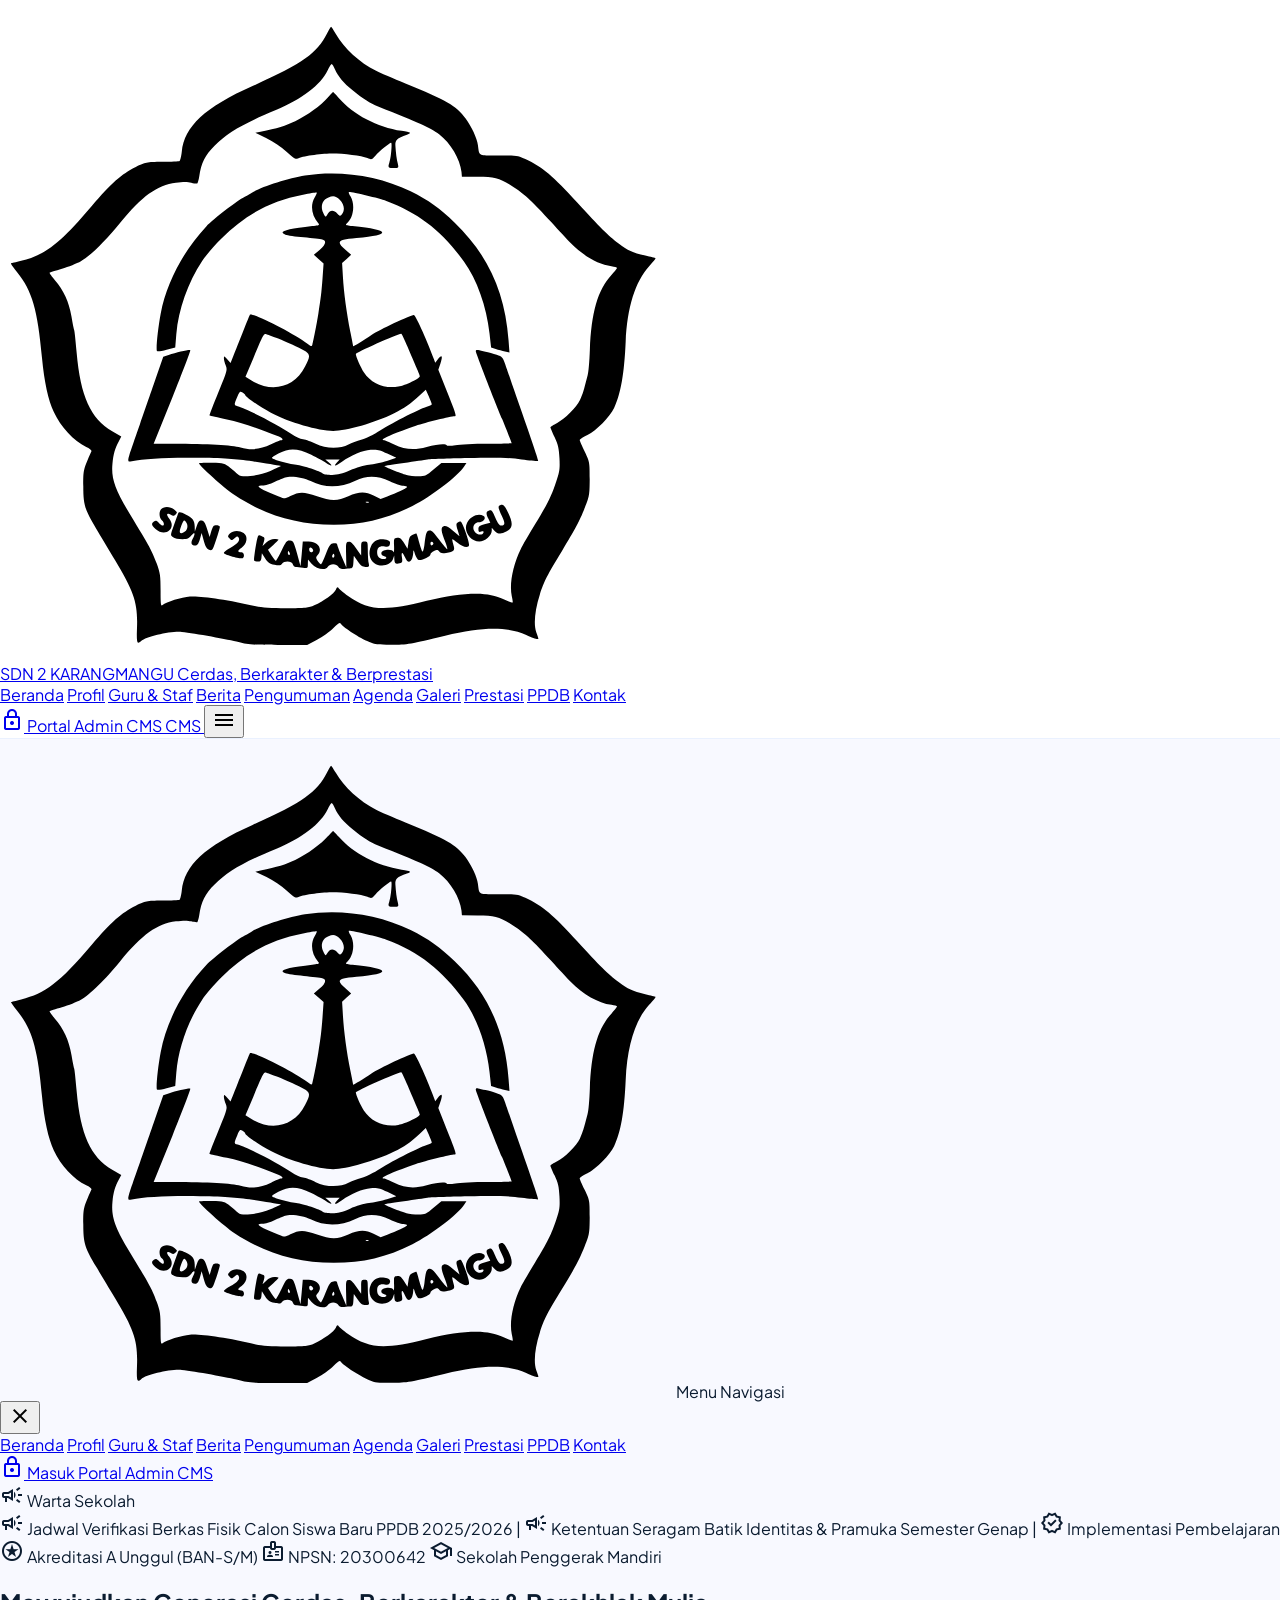
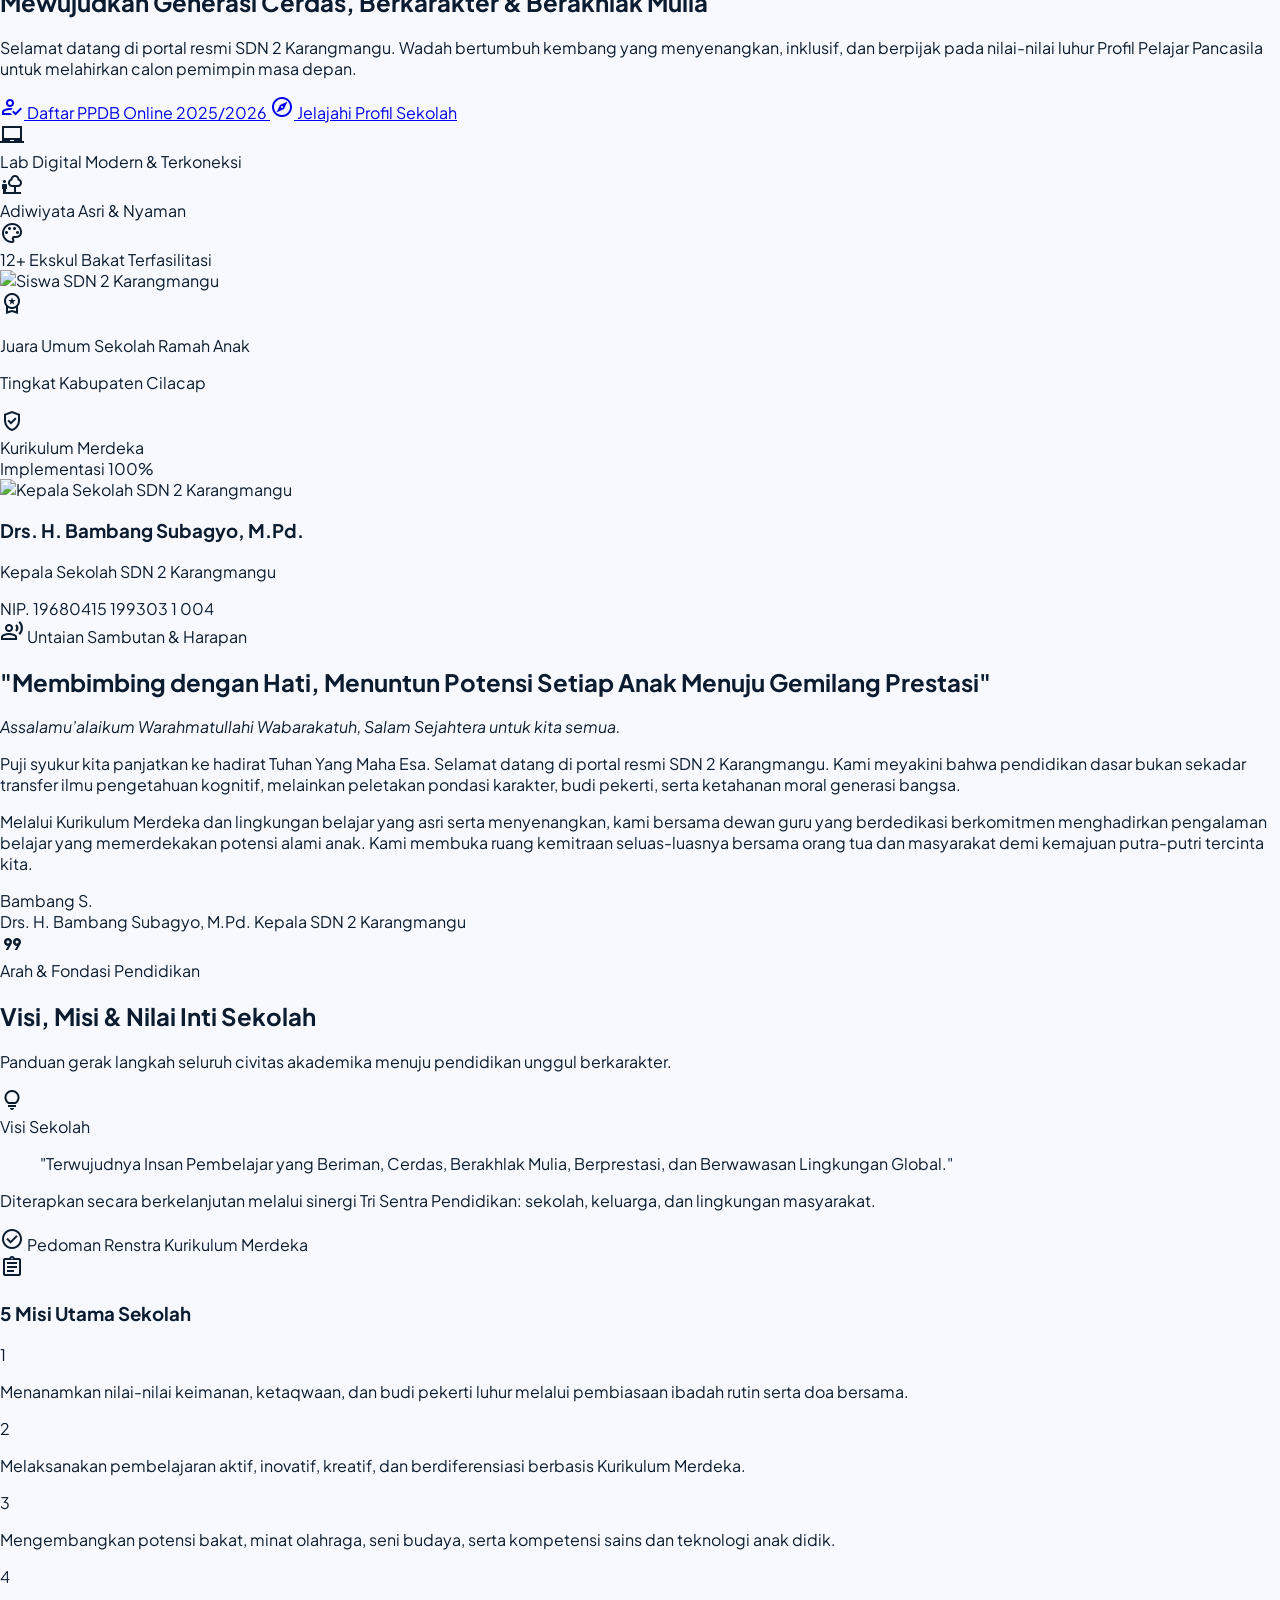
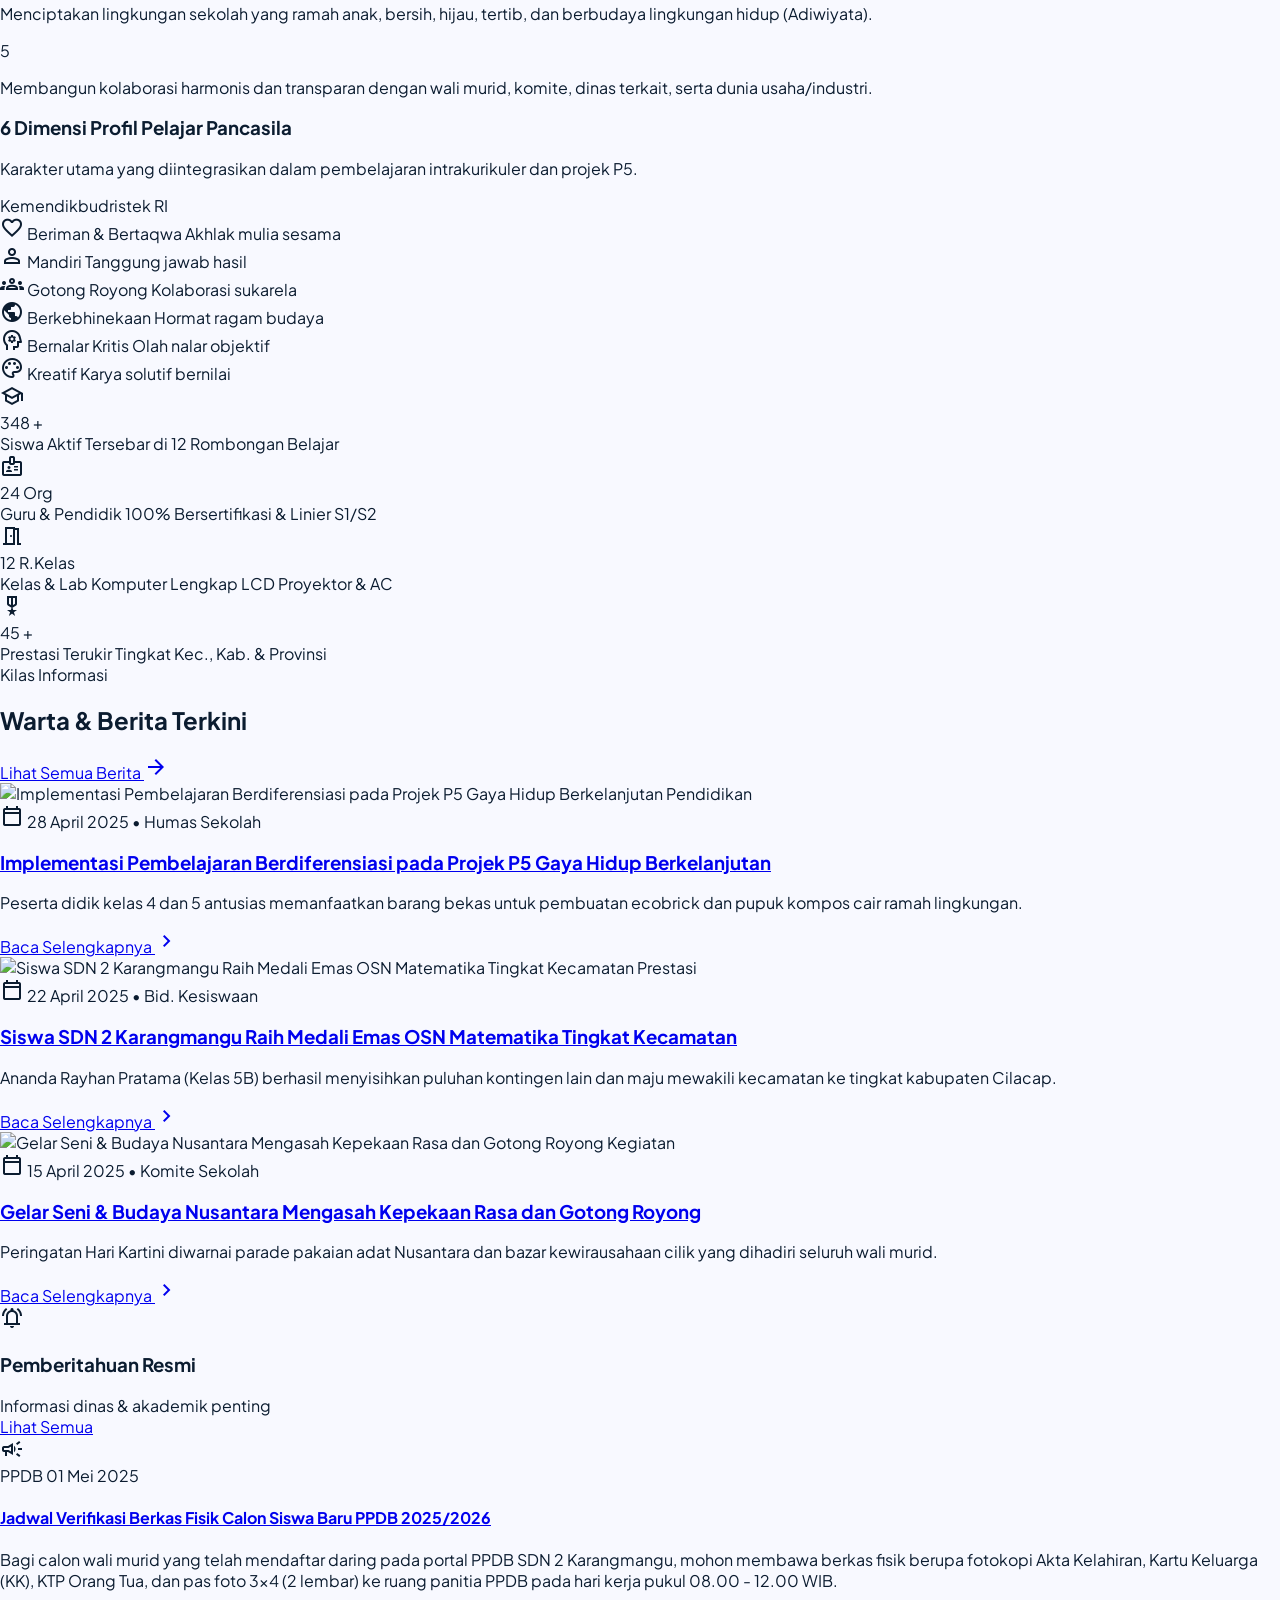
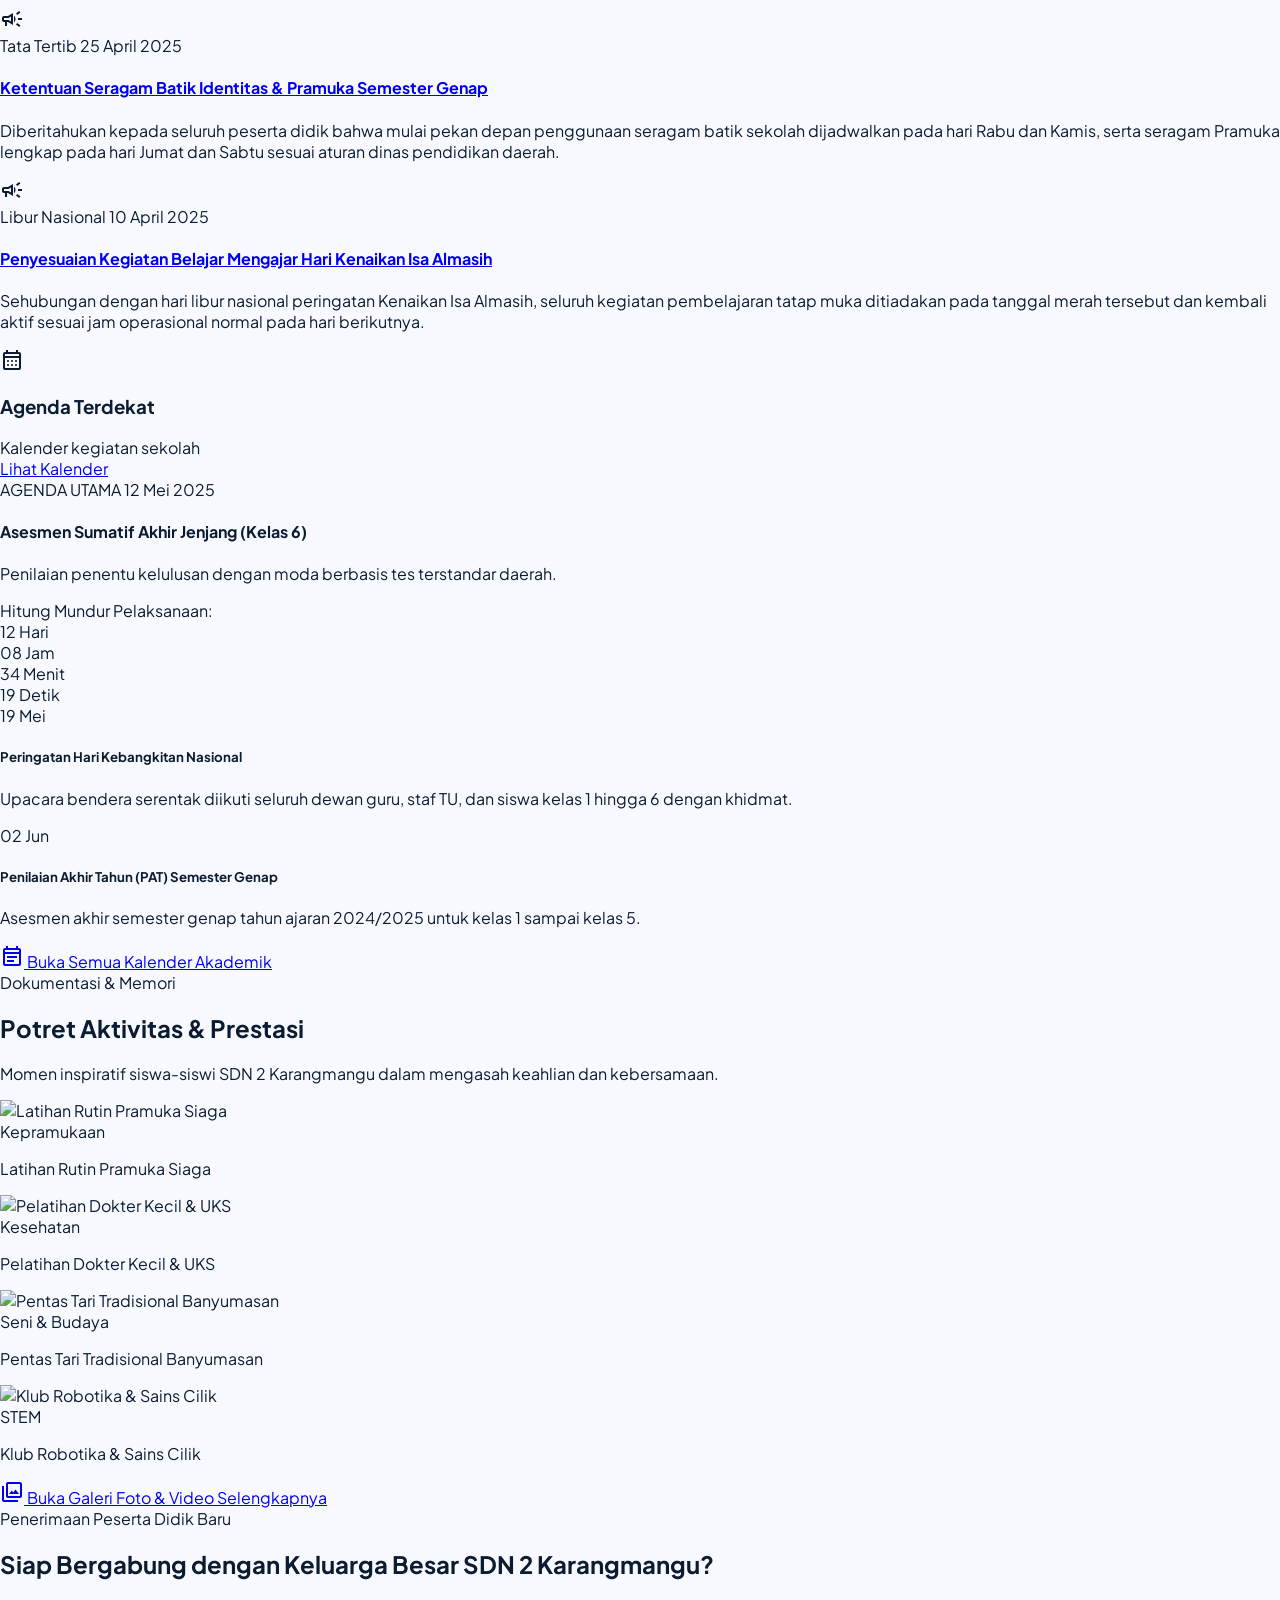
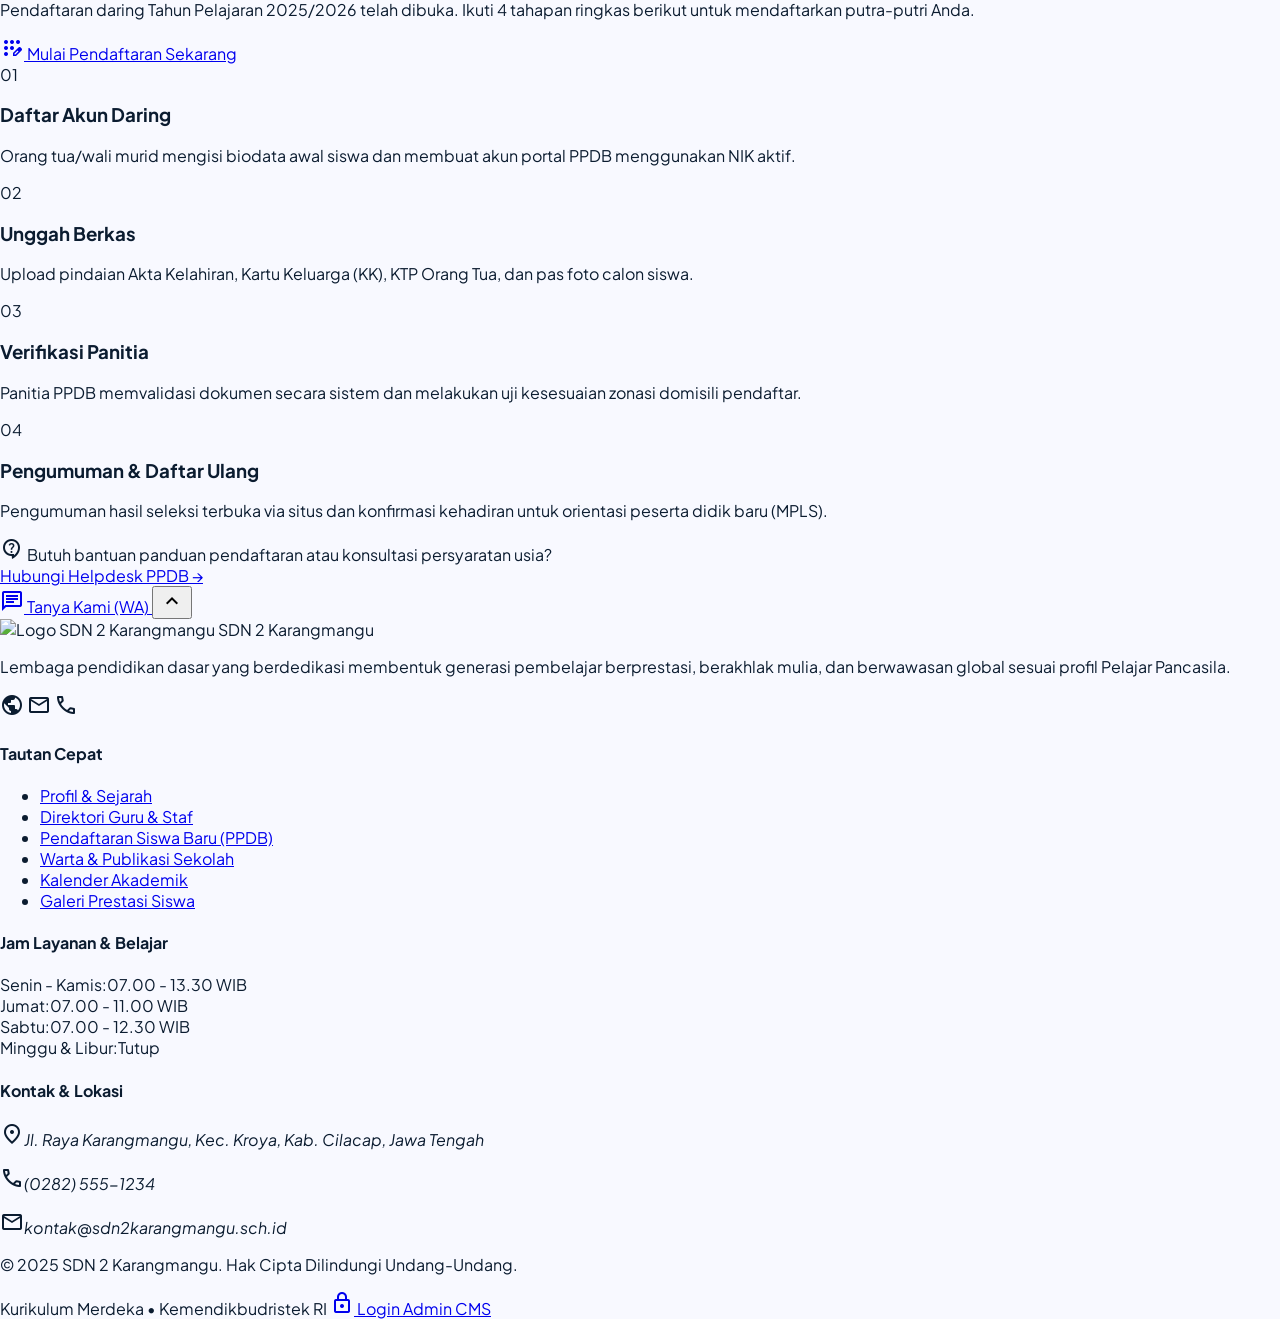
==== index.html @ 528a4216 "Add files via upload" ====
<!DOCTYPE html>
<html lang="id">
<head>
  <meta charset="utf-8"/>
  <meta content="width=device-width, initial-scale=1.0" name="viewport"/>
  <title>SDN 2 Karangmangu - Cerdas, Berkarakter & Berprestasi | Website Resmi</title>
  <meta name="description" content="Website Resmi SD Negeri 2 Karangmangu, Kecamatan Kroya, Kabupaten Cilacap. Mewujudkan generasi pembelajar cerdas, berkarakter, dan berakhlak mulia berbasis Kurikulum Merdeka."/>
  <meta property="og:title" content="SDN 2 Karangmangu - Website Resmi Sekolah"/>
  <meta property="og:description" content="Portal informasi resmi, pendaftaran PPDB, profil guru, berita, pengumuman, dan prestasi SDN 2 Karangmangu."/>
  <meta property="og:type" content="website"/>
  <meta name="twitter:card" content="summary_large_image"/>
  <link rel="canonical" href="/index.html"/>

  <!-- Google Fonts & Material Symbols -->
  <link rel="preconnect" href="https://fonts.googleapis.com"/>
  <link rel="preconnect" href="https://fonts.gstatic.com" crossorigin=""/>
  <link href="https://fonts.googleapis.com/css2?family=Inter:wght@400;500;600;700&family=Plus+Jakarta+Sans:wght@400;500;600;700;800&display=swap" rel="stylesheet"/>
  <link href="https://fonts.googleapis.com/css2?family=Material+Symbols+Outlined:opsz,wght,FILL,GRAD@20..48,100..700,0..1,-50..200" rel="stylesheet"/>

  <!-- Tailwind CSS CDN with Stitch Design System Tokens -->
  <script src="https://cdn.tailwindcss.com"></script>
  <script>
    tailwind.config = {
      darkMode: "class",
      theme: {
        extend: {
          colors: {
            "outline": "#757684",
            "surface-tint": "#3755c3",
            "on-error": "#ffffff",
            "secondary-fixed": "#ffddb8",
            "on-tertiary-fixed": "#002113",
            "on-surface-variant": "#444653",
            "outline-variant": "#c4c5d5",
            "on-surface": "#0b1c30",
            "surface-bright": "#f8f9ff",
            "on-tertiary-container": "#3fd298",
            "on-primary-fixed": "#001453",
            "on-secondary-container": "#684000",
            "on-secondary-fixed": "#2a1700",
            "surface": "#f8f9ff",
            "surface-container-low": "#eff4ff",
            "surface-variant": "#d3e4fe",
            "surface-container-lowest": "#ffffff",
            "on-primary-fixed-variant": "#173bab",
            "surface-container": "#e5eeff",
            "on-background": "#0b1c30",
            "on-tertiary-fixed-variant": "#005236",
            "background": "#f8f9ff",
            "on-secondary": "#ffffff",
            "surface-dim": "#cbdbf5",
            "on-primary": "#ffffff",
            "tertiary-fixed-dim": "#4edea3",
            "surface-container-high": "#dce9ff",
            "error": "#ba1a1a",
            "on-primary-container": "#a8b8ff",
            "surface-container-highest": "#d3e4fe",
            "on-secondary-fixed-variant": "#653e00",
            "tertiary-container": "#00563a",
            "inverse-on-surface": "#eaf1ff",
            "secondary": "#855300",
            "primary-container": "#1e40af",
            "primary": "#00288e",
            "secondary-container": "#fea619",
            "on-tertiary": "#ffffff",
            "tertiary": "#003d27",
            "primary-fixed": "#dde1ff",
            "error-container": "#ffdad6",
            "primary-fixed-dim": "#b8c4ff",
            "tertiary-fixed": "#6ffbbe",
            "inverse-primary": "#b8c4ff",
            "inverse-surface": "#213145",
            "secondary-fixed-dim": "#ffb95f",
            "on-error-container": "#93000a"
          },
          borderRadius: { "DEFAULT": "0.25rem", "lg": "0.5rem", "xl": "0.75rem", "full": "9999px" },
          spacing: { "space-sm": "0.5rem", "space-md": "1rem", "space-xs": "0.25rem", "gutter": "1.5rem", "space-xl": "2.5rem", "space-lg": "1.5rem", "margin": "2rem" },
          fontFamily: {
            "headline-xl": ["Plus Jakarta Sans", "sans-serif"],
            "headline-lg": ["Plus Jakarta Sans", "sans-serif"],
            "body-sm": ["Plus Jakarta Sans", "sans-serif"],
            "label-lg": ["Inter", "sans-serif"],
            "headline-md": ["Plus Jakarta Sans", "sans-serif"],
            "headline-xl-mobile": ["Plus Jakarta Sans", "sans-serif"],
            "display-lg": ["Plus Jakarta Sans", "sans-serif"],
            "label-sm": ["Inter", "sans-serif"],
            "body-lg": ["Plus Jakarta Sans", "sans-serif"],
            "label-md": ["Inter", "sans-serif"],
            "display-lg-mobile": ["Plus Jakarta Sans", "sans-serif"],
            "body-md": ["Plus Jakarta Sans", "sans-serif"],
            "headline-sm": ["Plus Jakarta Sans", "sans-serif"]
          }
        }
      }
    };
  </script>
  <link rel="stylesheet" href="assets/css/style.css"/>
</head>

<body class="bg-surface font-body-md text-body-md text-on-surface antialiased">
  <!-- Static Header Navbar (Always visible, responsive, and robust) -->
  <header class="site-header fixed top-0 left-0 right-0 w-full z-50 bg-white/95 backdrop-blur-xl shadow-[0_1px_8px_rgba(0,0,0,0.06)] border-b border-surface-container">
    <div class="h-20 max-w-[1280px] mx-auto px-4 sm:px-gutter flex items-center justify-between gap-space-sm xl:gap-space-md">
      <!-- Logo & Nama Sekolah -->
      <a href="index.html" class="flex items-center gap-space-sm min-w-0">
        <img alt="Logo SDN 2 Karangmangu" class="h-10 w-auto object-contain shrink-0" src="assets/images/logo/logo.svg" onerror="this.onerror=null; this.src='assets/images/logo/logo.svg';"/>
        <div class="flex flex-col min-w-0">
          <span class="font-headline-sm text-[15px] sm:text-[16px] xl:text-headline-sm text-primary tracking-tight font-bold leading-tight truncate">SDN 2 KARANGMANGU</span>
          <span class="font-label-sm text-[10px] sm:text-[11px] xl:text-label-sm text-on-surface-variant truncate">Cerdas, Berkarakter &amp; Berprestasi</span>
        </div>
      </a>

      <!-- Desktop Nav (Visible from 1024px+) -->
      <nav class="hidden xl:flex items-center gap-2 xl:gap-space-md overflow-x-auto py-space-xs text-[13px] xl:text-label-lg">
        <a aria-current="page" class="transition-colors py-1 text-primary font-bold border-b-2 border-primary whitespace-nowrap" href="index.html">Beranda</a>
        <a class="font-label-md text-on-surface-variant hover:text-primary transition-colors py-1 whitespace-nowrap" href="profil.html">Profil</a>
        <a class="font-label-md text-on-surface-variant hover:text-primary transition-colors py-1 whitespace-nowrap" href="guru.html">Guru &amp; Staf</a>
        <a class="font-label-md text-on-surface-variant hover:text-primary transition-colors py-1 whitespace-nowrap" href="berita.html">Berita</a>
        <a class="font-label-md text-on-surface-variant hover:text-primary transition-colors py-1 whitespace-nowrap" href="pengumuman.html">Pengumuman</a>
        <a class="font-label-md text-on-surface-variant hover:text-primary transition-colors py-1 whitespace-nowrap" href="agenda.html">Agenda</a>
        <a class="font-label-md text-on-surface-variant hover:text-primary transition-colors py-1 whitespace-nowrap" href="galeri.html">Galeri</a>
        <a class="font-label-md text-on-surface-variant hover:text-primary transition-colors py-1 whitespace-nowrap" href="prestasi.html">Prestasi</a>
        <a class="font-label-md text-on-surface-variant hover:text-primary transition-colors py-1 whitespace-nowrap" href="ppdb.html">PPDB</a>
        <a class="font-label-md text-on-surface-variant hover:text-primary transition-colors py-1 whitespace-nowrap" href="kontak.html">Kontak</a>
      </nav>

      <!-- Right Action & Mobile Toggle -->
      <div class="flex items-center gap-space-xs sm:gap-space-sm shrink-0">
        <a class="hidden sm:inline-flex items-center gap-space-xs bg-primary hover:bg-primary-container text-on-primary font-label-md text-label-md px-3 xl:px-space-md py-2 xl:py-space-sm rounded-lg transition-colors shadow-sm" href="admin-login.html">
          <span class="material-symbols-outlined text-[18px]">lock</span>
          <span class="hidden md:inline">Portal Admin CMS</span>
          <span class="md:hidden">CMS</span>
        </a>
        <button id="mobile-menu-toggle-btn" aria-label="Buka Menu Navigasi" aria-controls="mobile-nav-drawer" aria-expanded="false" class="xl:hidden w-10 h-10 rounded-xl bg-surface-container hover:bg-surface-container-high flex items-center justify-center text-primary transition-colors">
          <span class="material-symbols-outlined text-[24px]">menu</span>
        </button>
      </div>
    </div>

  </header>

  <!-- Mobile Drawer (di luar <header>: backdrop-blur pada header membuat elemen fixed terpotong setinggi header) -->
  <div id="mobile-nav-drawer" role="dialog" aria-modal="true" aria-label="Menu navigasi" class="fixed inset-0 z-[60] bg-black/50 backdrop-blur-sm hidden xl:hidden">
      <div class="fixed top-0 right-0 bottom-0 w-80 max-w-[88%] overscroll-contain bg-surface-container-lowest shadow-2xl p-space-md flex flex-col justify-between overflow-y-auto">
        <div>
          <div class="flex items-center justify-between pb-space-sm border-b border-surface-container">
            <div class="flex items-center gap-2">
              <img src="assets/images/logo/logo.svg" alt="Logo" class="h-8 w-auto">
              <span class="font-headline-sm text-headline-sm text-primary font-bold">Menu Navigasi</span>
            </div>
            <button id="mobile-menu-close-btn" class="w-9 h-9 rounded-lg hover:bg-surface-container text-on-surface-variant flex items-center justify-center">
              <span class="material-symbols-outlined text-[20px]">close</span>
            </button>
          </div>

          <nav class="flex flex-col gap-1 py-space-md">
            <a href="index.html" class="flex items-center gap-3 px-4 py-3 rounded-xl font-label-lg bg-primary text-on-primary font-bold">Beranda</a>
            <a href="profil.html" class="flex items-center gap-3 px-4 py-3 rounded-xl font-label-lg text-on-surface-variant hover:bg-surface-container">Profil</a>
            <a href="guru.html" class="flex items-center gap-3 px-4 py-3 rounded-xl font-label-lg text-on-surface-variant hover:bg-surface-container">Guru &amp; Staf</a>
            <a href="berita.html" class="flex items-center gap-3 px-4 py-3 rounded-xl font-label-lg text-on-surface-variant hover:bg-surface-container">Berita</a>
            <a href="pengumuman.html" class="flex items-center gap-3 px-4 py-3 rounded-xl font-label-lg text-on-surface-variant hover:bg-surface-container">Pengumuman</a>
            <a href="agenda.html" class="flex items-center gap-3 px-4 py-3 rounded-xl font-label-lg text-on-surface-variant hover:bg-surface-container">Agenda</a>
            <a href="galeri.html" class="flex items-center gap-3 px-4 py-3 rounded-xl font-label-lg text-on-surface-variant hover:bg-surface-container">Galeri</a>
            <a href="prestasi.html" class="flex items-center gap-3 px-4 py-3 rounded-xl font-label-lg text-on-surface-variant hover:bg-surface-container">Prestasi</a>
            <a href="ppdb.html" class="flex items-center gap-3 px-4 py-3 rounded-xl font-label-lg text-on-surface-variant hover:bg-surface-container">PPDB</a>
            <a href="kontak.html" class="flex items-center gap-3 px-4 py-3 rounded-xl font-label-lg text-on-surface-variant hover:bg-surface-container">Kontak</a>
          </nav>
        </div>

        <div class="pt-space-md border-t border-surface-container">
          <a href="admin-login.html" class="w-full flex items-center justify-center gap-2 bg-primary hover:bg-primary-container text-on-primary font-label-lg py-3 rounded-xl shadow-sm">
            <span class="material-symbols-outlined text-[18px]">lock</span>
            <span>Masuk Portal Admin CMS</span>
          </a>
        </div>
      </div>
    </div>

  <main class="w-full pt-20 bg-surface min-h-[calc(100vh-280px)]">
    <div class="flex flex-col w-full">
      
      <!-- 1. Running Announcement Ticker -->
      <section class="w-full bg-primary text-on-primary py-space-xs overflow-hidden shadow-sm relative z-20">
        <div class="max-w-[1280px] mx-auto px-gutter flex items-center gap-space-md">
          <div class="flex items-center gap-space-xs bg-secondary-container text-on-secondary-fixed font-label-md text-label-md px-space-sm py-1 rounded-full shrink-0 shadow-sm">
            <span class="material-symbols-outlined text-[16px] animate-pulse">campaign</span>
            <span>Warta Sekolah</span>
          </div>
          <div class="overflow-hidden relative w-full whitespace-nowrap">
            <div class="animate-marquee font-body-sm text-body-sm text-on-primary-container" id="ticker-content">
              <span class="inline-flex items-center gap-space-xs mx-4 text-on-primary font-medium">
                <span class="material-symbols-outlined text-[14px] text-tertiary-fixed">verified</span>
                Pendaftaran Peserta Didik Baru (PPDB) Tahun Ajaran 2025/2026 telah dibuka secara resmi!
              </span>
              <span class="opacity-40">|</span>
              <span class="inline-flex items-center gap-space-xs mx-4 text-on-primary font-medium">
                <span class="material-symbols-outlined text-[14px] text-secondary-container">emoji_events</span>
                Selamat &amp; Sukses atas Raihan Juara 1 OSN Matematika Tingkat Kecamatan Kroya
              </span>
              <span class="opacity-40">|</span>
              <span class="inline-flex items-center gap-space-xs mx-4 text-on-primary font-medium">
                <span class="material-symbols-outlined text-[14px] text-tertiary-fixed">calendar_month</span>
                Jadwal Asesmen Sumatif Akhir Jenjang (ASAJ) Kelas VI dimulai tanggal 12 Mei 2025
              </span>
            </div>
          </div>
        </div>
      </section>

      <!-- 2. Hero Section (Megah & Ramah Anak) -->
      <section class="relative w-full overflow-hidden bg-gradient-to-b from-surface-container-low to-surface py-space-xl">
        <div class="max-w-[1280px] mx-auto px-gutter grid grid-cols-1 lg:grid-cols-12 gap-space-lg items-center relative z-10">
          <!-- Left Column: Copy & CTAs -->
          <div class="lg:col-span-7 flex flex-col items-start space-y-space-md">
            <!-- Badges Cluster -->
            <div class="flex flex-wrap items-center gap-space-xs">
              <span class="inline-flex items-center gap-1.5 px-3 py-1 rounded-full bg-tertiary-container text-on-tertiary-container font-label-md text-label-md shadow-sm">
                <span class="material-symbols-outlined text-[16px]">stars</span>
                Akreditasi A Unggul (BAN-S/M)
              </span>
              <span class="inline-flex items-center gap-1.5 px-3 py-1 rounded-full bg-surface-container-highest text-primary font-label-md text-label-md">
                <span class="material-symbols-outlined text-[16px]">badge</span>
                NPSN: 20300642
              </span>
              <span class="inline-flex items-center gap-1.5 px-3 py-1 rounded-full bg-secondary-fixed text-on-secondary-fixed-variant font-label-md text-label-md">
                <span class="material-symbols-outlined text-[16px]">school</span>
                Sekolah Penggerak Mandiri
              </span>
            </div>
            <!-- Headline -->
            <h1 class="font-display-lg text-display-lg text-primary tracking-tight leading-tight">
              Mewujudkan Generasi <span class="text-secondary-container">Cerdas</span>, Berkarakter &amp; Berakhlak Mulia
            </h1>
            <!-- Subtitle -->
            <p class="font-body-lg text-body-lg text-on-surface-variant max-w-2xl leading-relaxed">
              Selamat datang di portal resmi SDN 2 Karangmangu. Wadah bertumbuh kembang yang menyenangkan, inklusif, dan berpijak pada nilai-nilai luhur Profil Pelajar Pancasila untuk melahirkan calon pemimpin masa depan.
            </p>
            <!-- CTA Buttons & Quick Trust Metric -->
            <div class="flex flex-wrap items-center gap-space-md pt-space-xs w-full sm:w-auto">
              <a class="w-full sm:w-auto inline-flex items-center justify-center gap-space-xs bg-primary hover:bg-primary-container text-on-primary font-label-lg text-label-lg px-space-lg py-3 rounded-lg shadow-md transition-all duration-200 hover:-translate-y-0.5" href="ppdb.html">
                <span class="material-symbols-outlined text-[20px]">how_to_reg</span>
                <span>Daftar PPDB Online 2025/2026</span>
              </a>
              <a class="w-full sm:w-auto inline-flex items-center justify-center gap-space-xs bg-surface-container-lowest hover:bg-surface-container text-on-surface font-label-lg text-label-lg px-space-lg py-3 rounded-lg shadow-sm transition-all duration-200" href="profil.html">
                <span class="material-symbols-outlined text-[20px]">explore</span>
                <span>Jelajahi Profil Sekolah</span>
              </a>
            </div>
            <!-- Micro Highlights under hero -->
            <div class="grid grid-cols-3 gap-space-sm pt-space-md w-full max-w-lg">
              <div class="p-space-sm rounded-lg bg-surface-container-lowest shadow-sm flex items-center gap-2">
                <span class="material-symbols-outlined text-primary text-[22px]">laptop_chromebook</span>
                <div class="flex flex-col">
                  <span class="font-label-md text-label-md text-on-surface">Lab Digital</span>
                  <span class="font-body-sm text-body-sm text-on-surface-variant">Modern &amp; Terkoneksi</span>
                </div>
              </div>
              <div class="p-space-sm rounded-lg bg-surface-container-lowest shadow-sm flex items-center gap-2">
                <span class="material-symbols-outlined text-tertiary text-[22px]">nature_people</span>
                <div class="flex flex-col">
                  <span class="font-label-md text-label-md text-on-surface">Adiwiyata</span>
                  <span class="font-body-sm text-body-sm text-on-surface-variant">Asri &amp; Nyaman</span>
                </div>
              </div>
              <div class="p-space-sm rounded-lg bg-surface-container-lowest shadow-sm flex items-center gap-2">
                <span class="material-symbols-outlined text-secondary text-[22px]">palette</span>
                <div class="flex flex-col">
                  <span class="font-label-md text-label-md text-on-surface">12+ Ekskul</span>
                  <span class="font-body-sm text-body-sm text-on-surface-variant">Bakat Terfasilitasi</span>
                </div>
              </div>
            </div>
          </div>
          <!-- Right Column: Visual Imagery Composite -->
          <div class="lg:col-span-5 relative mt-6 lg:mt-0">
            <div class="relative w-full aspect-[4/3] rounded-2xl overflow-hidden shadow-xl">
              <img class="w-full h-full object-cover" alt="Siswa SDN 2 Karangmangu" src="https://lh3.googleusercontent.com/aida-public/[base64]"/>
              <div class="absolute inset-0 bg-gradient-to-t from-primary/60 via-transparent to-transparent"></div>
              <div class="absolute bottom-4 left-4 right-4 p-space-sm rounded-xl bg-surface-container-lowest/90 backdrop-blur-md shadow-sm">
                <div class="flex items-center gap-space-sm">
                  <span class="w-10 h-10 rounded-full bg-secondary-container text-on-secondary-fixed flex items-center justify-center shrink-0">
                    <span class="material-symbols-outlined text-[20px]">workspace_premium</span>
                  </span>
                  <div>
                    <p class="font-label-md text-label-md text-on-surface">Juara Umum Sekolah Ramah Anak</p>
                    <p class="font-body-sm text-body-sm text-on-surface-variant">Tingkat Kabupaten Cilacap</p>
                  </div>
                </div>
              </div>
            </div>
            <!-- Floating decorative card -->
            <div class="hidden sm:flex absolute -top-4 -right-4 p-space-sm rounded-xl bg-surface-container-lowest shadow-lg items-center gap-3 animate-bounce [animation-duration:4s]">
              <span class="w-8 h-8 rounded-full bg-tertiary-fixed text-on-tertiary-fixed flex items-center justify-center">
                <span class="material-symbols-outlined text-[18px]">verified_user</span>
              </span>
              <div>
                <div class="font-label-md text-label-md text-on-surface">Kurikulum Merdeka</div>
                <div class="font-body-sm text-body-sm text-tertiary">Implementasi 100%</div>
              </div>
            </div>
          </div>
        </div>
      </section>

      <!-- 3. Sambutan Kepala Sekolah -->
      <section class="w-full py-space-xl bg-surface-container-lowest">
        <div class="max-w-[1280px] mx-auto px-gutter">
          <div class="grid grid-cols-1 lg:grid-cols-12 gap-space-xl items-center">
            <!-- Foto Kepala Sekolah -->
            <div class="lg:col-span-4 flex flex-col items-center">
              <div class="relative w-full max-w-xs aspect-[4/5] rounded-2xl overflow-hidden shadow-xl bg-surface-container">
                <img class="w-full h-full object-cover" id="home-kepsek-img" alt="Kepala Sekolah SDN 2 Karangmangu" src="https://lh3.googleusercontent.com/aida-public/[base64]"/>
                <div class="absolute bottom-0 inset-x-0 bg-gradient-to-t from-primary/80 to-transparent p-4 text-center">
                  <h3 class="font-headline-sm text-headline-sm text-on-primary" id="home-kepsek-name">Drs. H. Bambang Subagyo, M.Pd.</h3>
                  <p class="font-body-sm text-body-sm text-primary-fixed">Kepala Sekolah SDN 2 Karangmangu</p>
                </div>
              </div>
              <span class="mt-space-sm font-label-sm text-label-sm text-on-surface-variant" id="home-kepsek-nip">NIP. 19680415 199303 1 004</span>
            </div>
            <!-- Text Sambutan -->
            <div class="lg:col-span-8 space-y-space-md">
              <div class="inline-flex items-center gap-space-xs text-primary font-label-md text-label-md bg-surface-container px-3 py-1 rounded-full">
                <span class="material-symbols-outlined text-[16px]">record_voice_over</span>
                <span>Untaian Sambutan &amp; Harapan</span>
              </div>
              <h2 class="font-headline-xl text-headline-xl text-on-surface tracking-tight" id="home-sambutan-title">
                "Membimbing dengan Hati, Menuntun Potensi Setiap Anak Menuju Gemilang Prestasi"
              </h2>
              <div class="space-y-space-sm font-body-md text-body-md text-on-surface-variant leading-relaxed" id="home-sambutan-body">
                <p><em>Assalamu’alaikum Warahmatullahi Wabarakatuh, Salam Sejahtera untuk kita semua.</em></p>
                <p>
                  Puji syukur kita panjatkan ke hadirat Tuhan Yang Maha Esa. Selamat datang di portal resmi SDN 2 Karangmangu. Kami meyakini bahwa pendidikan dasar bukan sekadar transfer ilmu pengetahuan kognitif, melainkan peletakan pondasi karakter, budi pekerti, serta ketahanan moral generasi bangsa.
                </p>
                <p>
                  Melalui Kurikulum Merdeka dan lingkungan belajar yang asri serta menyenangkan, kami bersama dewan guru yang berdedikasi berkomitmen menghadirkan pengalaman belajar yang memerdekakan potensi alami anak. Kami membuka ruang kemitraan seluas-luasnya bersama orang tua dan masyarakat demi kemajuan putra-putri tercinta kita.
                </p>
              </div>
              <!-- Digital Signature -->
              <div class="pt-space-sm flex items-center justify-between">
                <div class="flex items-center gap-space-md">
                  <div class="w-36 h-14 bg-surface-container rounded-lg p-2 flex items-center justify-center">
                    <span class="font-serif italic text-primary text-xl font-bold tracking-widest select-none">Bambang S.</span>
                  </div>
                  <div class="flex flex-col">
                    <span class="font-label-lg text-label-lg text-on-surface" id="home-signature-name">Drs. H. Bambang Subagyo, M.Pd.</span>
                    <span class="font-body-sm text-body-sm text-on-surface-variant">Kepala SDN 2 Karangmangu</span>
                  </div>
                </div>
                <span class="material-symbols-outlined text-[48px] text-surface-container-high hidden sm:block">format_quote</span>
              </div>
            </div>
          </div>
        </div>
      </section>

      <!-- 4. Visi, Misi & Profil Pelajar Pancasila -->
      <section class="w-full py-space-xl bg-surface-container-low">
        <div class="max-w-[1280px] mx-auto px-gutter space-y-space-xl">
          <!-- Section Header -->
          <div class="text-center max-w-2xl mx-auto space-y-space-xs">
            <span class="text-primary font-label-md text-label-md bg-surface-container-high px-3 py-1 rounded-full uppercase tracking-wider">Arah &amp; Fondasi Pendidikan</span>
            <h2 class="font-headline-xl text-headline-xl text-on-surface">Visi, Misi &amp; Nilai Inti Sekolah</h2>
            <p class="font-body-md text-body-md text-on-surface-variant">Panduan gerak langkah seluruh civitas akademika menuju pendidikan unggul berkarakter.</p>
          </div>
          <!-- Visi & Misi Grid -->
          <div class="grid grid-cols-1 lg:grid-cols-12 gap-space-lg">
            <!-- Visi Card -->
            <div class="lg:col-span-5 bg-primary text-on-primary rounded-2xl p-space-lg shadow-md flex flex-col justify-between relative overflow-hidden">
              <div class="relative z-10 space-y-space-md">
                <div class="w-12 h-12 rounded-xl bg-primary-container flex items-center justify-center text-on-primary">
                  <span class="material-symbols-outlined text-[28px]">lightbulb</span>
                </div>
                <span class="font-label-md text-label-md text-primary-fixed uppercase tracking-wider">Visi Sekolah</span>
                <blockquote class="font-headline-lg text-headline-lg text-on-primary leading-snug" id="home-visi-text">
                  "Terwujudnya Insan Pembelajar yang Beriman, Cerdas, Berakhlak Mulia, Berprestasi, dan Berwawasan Lingkungan Global."
                </blockquote>
                <p class="font-body-sm text-body-sm text-primary-fixed-dim leading-relaxed">
                  Diterapkan secara berkelanjutan melalui sinergi Tri Sentra Pendidikan: sekolah, keluarga, dan lingkungan masyarakat.
                </p>
              </div>
              <div class="pt-space-md relative z-10">
                <div class="inline-flex items-center gap-2 text-label-sm font-label-sm text-on-primary bg-primary-container px-3 py-1 rounded-full">
                  <span class="material-symbols-outlined text-[16px]">check_circle</span>
                  Pedoman Renstra Kurikulum Merdeka
                </div>
              </div>
              <div class="absolute -bottom-10 -right-10 w-48 h-48 bg-primary-container rounded-full blur-2xl opacity-40 pointer-events-none"></div>
            </div>
            <!-- Misi List -->
            <div class="lg:col-span-7 bg-surface-container-lowest rounded-2xl p-space-lg shadow-sm space-y-space-md">
              <div class="flex items-center gap-space-xs">
                <span class="w-8 h-8 rounded-lg bg-surface-container flex items-center justify-center text-primary">
                  <span class="material-symbols-outlined text-[20px]">assignment</span>
                </span>
                <h3 class="font-headline-md text-headline-md text-on-surface">5 Misi Utama Sekolah</h3>
              </div>
              <div class="space-y-space-sm" id="home-misi-list">
                <!-- Dynamically populated or default fallback -->
                <div class="flex items-start gap-space-sm p-space-sm rounded-xl bg-surface hover:bg-surface-container transition-colors">
                  <span class="w-7 h-7 rounded-full bg-primary text-on-primary flex items-center justify-center shrink-0 font-label-md text-label-md">1</span>
                  <p class="font-body-md text-body-md text-on-surface">Menanamkan nilai-nilai keimanan, ketaqwaan, dan budi pekerti luhur melalui pembiasaan ibadah rutin serta doa bersama.</p>
                </div>
                <div class="flex items-start gap-space-sm p-space-sm rounded-xl bg-surface hover:bg-surface-container transition-colors">
                  <span class="w-7 h-7 rounded-full bg-primary text-on-primary flex items-center justify-center shrink-0 font-label-md text-label-md">2</span>
                  <p class="font-body-md text-body-md text-on-surface">Melaksanakan pembelajaran aktif, inovatif, kreatif, dan berdiferensiasi berbasis Kurikulum Merdeka.</p>
                </div>
                <div class="flex items-start gap-space-sm p-space-sm rounded-xl bg-surface hover:bg-surface-container transition-colors">
                  <span class="w-7 h-7 rounded-full bg-primary text-on-primary flex items-center justify-center shrink-0 font-label-md text-label-md">3</span>
                  <p class="font-body-md text-body-md text-on-surface">Mengembangkan potensi bakat, minat olahraga, seni budaya, serta kompetensi sains dan teknologi anak didik.</p>
                </div>
                <div class="flex items-start gap-space-sm p-space-sm rounded-xl bg-surface hover:bg-surface-container transition-colors">
                  <span class="w-7 h-7 rounded-full bg-primary text-on-primary flex items-center justify-center shrink-0 font-label-md text-label-md">4</span>
                  <p class="font-body-md text-body-md text-on-surface">Menciptakan lingkungan sekolah yang ramah anak, bersih, hijau, tertib, dan berbudaya lingkungan hidup (Adiwiyata).</p>
                </div>
                <div class="flex items-start gap-space-sm p-space-sm rounded-xl bg-surface hover:bg-surface-container transition-colors">
                  <span class="w-7 h-7 rounded-full bg-primary text-on-primary flex items-center justify-center shrink-0 font-label-md text-label-md">5</span>
                  <p class="font-body-md text-body-md text-on-surface">Membangun kolaborasi harmonis dan transparan dengan wali murid, komite, dinas terkait, serta dunia usaha/industri.</p>
                </div>
              </div>
            </div>
          </div>
          
          <!-- 6 Nilai Inti Profil Pelajar Pancasila -->
          <div class="space-y-space-md">
            <div class="flex items-center justify-between">
              <div>
                <h3 class="font-headline-md text-headline-md text-on-surface">6 Dimensi Profil Pelajar Pancasila</h3>
                <p class="font-body-sm text-body-sm text-on-surface-variant">Karakter utama yang diintegrasikan dalam pembelajaran intrakurikuler dan projek P5.</p>
              </div>
              <span class="hidden md:inline-flex items-center gap-1 text-label-sm font-label-sm text-primary bg-primary-fixed px-3 py-1 rounded-full">
                Kemendikbudristek RI
              </span>
            </div>
            <div class="grid grid-cols-2 md:grid-cols-3 lg:grid-cols-6 gap-space-sm">
              <div class="p-space-md rounded-xl bg-surface-container-lowest shadow-sm hover:shadow-md transition-shadow text-center flex flex-col items-center space-y-space-xs">
                <span class="w-12 h-12 rounded-xl bg-surface-container-high text-primary flex items-center justify-center">
                  <span class="material-symbols-outlined text-[24px]">favorite</span>
                </span>
                <span class="font-label-md text-label-md text-on-surface">Beriman &amp; Bertaqwa</span>
                <span class="font-body-sm text-body-sm text-on-surface-variant text-center">Akhlak mulia sesama</span>
              </div>
              <div class="p-space-md rounded-xl bg-surface-container-lowest shadow-sm hover:shadow-md transition-shadow text-center flex flex-col items-center space-y-space-xs">
                <span class="w-12 h-12 rounded-xl bg-surface-container-high text-primary flex items-center justify-center">
                  <span class="material-symbols-outlined text-[24px]">person</span>
                </span>
                <span class="font-label-md text-label-md text-on-surface">Mandiri</span>
                <span class="font-body-sm text-body-sm text-on-surface-variant text-center">Tanggung jawab hasil</span>
              </div>
              <div class="p-space-md rounded-xl bg-surface-container-lowest shadow-sm hover:shadow-md transition-shadow text-center flex flex-col items-center space-y-space-xs">
                <span class="w-12 h-12 rounded-xl bg-surface-container-high text-primary flex items-center justify-center">
                  <span class="material-symbols-outlined text-[24px]">groups</span>
                </span>
                <span class="font-label-md text-label-md text-on-surface">Gotong Royong</span>
                <span class="font-body-sm text-body-sm text-on-surface-variant text-center">Kolaborasi sukarela</span>
              </div>
              <div class="p-space-md rounded-xl bg-surface-container-lowest shadow-sm hover:shadow-md transition-shadow text-center flex flex-col items-center space-y-space-xs">
                <span class="w-12 h-12 rounded-xl bg-surface-container-high text-primary flex items-center justify-center">
                  <span class="material-symbols-outlined text-[24px]">public</span>
                </span>
                <span class="font-label-md text-label-md text-on-surface">Berkebhinekaan</span>
                <span class="font-body-sm text-body-sm text-on-surface-variant text-center">Hormat ragam budaya</span>
              </div>
              <div class="p-space-md rounded-xl bg-surface-container-lowest shadow-sm hover:shadow-md transition-shadow text-center flex flex-col items-center space-y-space-xs">
                <span class="w-12 h-12 rounded-xl bg-surface-container-high text-primary flex items-center justify-center">
                  <span class="material-symbols-outlined text-[24px]">psychology</span>
                </span>
                <span class="font-label-md text-label-md text-on-surface">Bernalar Kritis</span>
                <span class="font-body-sm text-body-sm text-on-surface-variant text-center">Olah nalar objektif</span>
              </div>
              <div class="p-space-md rounded-xl bg-surface-container-lowest shadow-sm hover:shadow-md transition-shadow text-center flex flex-col items-center space-y-space-xs">
                <span class="w-12 h-12 rounded-xl bg-surface-container-high text-primary flex items-center justify-center">
                  <span class="material-symbols-outlined text-[24px]">palette</span>
                </span>
                <span class="font-label-md text-label-md text-on-surface">Kreatif</span>
                <span class="font-body-sm text-body-sm text-on-surface-variant text-center">Karya solutif bernilai</span>
              </div>
            </div>
          </div>
        </div>
      </section>

      <!-- 5. Statistik Interaktif Sekolah -->
      <section class="w-full py-space-xl bg-primary text-on-primary relative overflow-hidden">
        <div class="max-w-[1280px] mx-auto px-gutter relative z-10">
          <div class="grid grid-cols-2 lg:grid-cols-4 gap-space-lg">
            <!-- Counter 1: Siswa Aktif -->
            <div class="bg-primary-container/40 p-space-lg rounded-2xl backdrop-blur-sm flex flex-col items-center text-center space-y-space-xs">
              <div class="w-12 h-12 rounded-full bg-secondary-container text-on-secondary-fixed flex items-center justify-center mb-1">
                <span class="material-symbols-outlined text-[24px]">school</span>
              </div>
              <div class="flex items-baseline gap-1">
                <span class="font-display-lg text-display-lg font-bold counter" data-target="348" id="counter-siswa">348</span>
                <span class="text-secondary-fixed text-headline-sm font-bold">+</span>
              </div>
              <span class="font-headline-sm text-headline-sm text-on-primary">Siswa Aktif</span>
              <span class="font-body-sm text-body-sm text-primary-fixed-dim">Tersebar di 12 Rombongan Belajar</span>
            </div>
            <!-- Counter 2: Guru & GTK -->
            <div class="bg-primary-container/40 p-space-lg rounded-2xl backdrop-blur-sm flex flex-col items-center text-center space-y-space-xs">
              <div class="w-12 h-12 rounded-full bg-tertiary-fixed text-on-tertiary-fixed flex items-center justify-center mb-1">
                <span class="material-symbols-outlined text-[24px]">badge</span>
              </div>
              <div class="flex items-baseline gap-1">
                <span class="font-display-lg text-display-lg font-bold counter" data-target="24" id="counter-guru">24</span>
                <span class="text-tertiary-fixed text-headline-sm font-bold">Org</span>
              </div>
              <span class="font-headline-sm text-headline-sm text-on-primary">Guru &amp; Pendidik</span>
              <span class="font-body-sm text-body-sm text-primary-fixed-dim">100% Bersertifikasi &amp; Linier S1/S2</span>
            </div>
            <!-- Counter 3: Fasilitas & Rombel -->
            <div class="bg-primary-container/40 p-space-lg rounded-2xl backdrop-blur-sm flex flex-col items-center text-center space-y-space-xs">
              <div class="w-12 h-12 rounded-full bg-primary-fixed text-on-primary-fixed flex items-center justify-center mb-1">
                <span class="material-symbols-outlined text-[24px]">meeting_room</span>
              </div>
              <div class="flex items-baseline gap-1">
                <span class="font-display-lg text-display-lg font-bold counter" data-target="12" id="counter-rombel">12</span>
                <span class="text-primary-fixed text-headline-sm font-bold">R.Kelas</span>
              </div>
              <span class="font-headline-sm text-headline-sm text-on-primary">Kelas &amp; Lab Komputer</span>
              <span class="font-body-sm text-body-sm text-primary-fixed-dim">Lengkap LCD Proyektor &amp; AC</span>
            </div>
            <!-- Counter 4: Prestasi Terukir -->
            <div class="bg-primary-container/40 p-space-lg rounded-2xl backdrop-blur-sm flex flex-col items-center text-center space-y-space-xs">
              <div class="w-12 h-12 rounded-full bg-secondary-container text-on-secondary-fixed flex items-center justify-center mb-1">
                <span class="material-symbols-outlined text-[24px]">military_tech</span>
              </div>
              <div class="flex items-baseline gap-1">
                <span class="font-display-lg text-display-lg font-bold counter" data-target="45" id="counter-prestasi">45</span>
                <span class="text-secondary-fixed text-headline-sm font-bold">+</span>
              </div>
              <span class="font-headline-sm text-headline-sm text-on-primary">Prestasi Terukir</span>
              <span class="font-body-sm text-body-sm text-primary-fixed-dim">Tingkat Kec., Kab. &amp; Provinsi</span>
            </div>
          </div>
        </div>
      </section>

      <!-- 6. Berita & Artikel Terbaru -->
      <section class="w-full py-space-xl bg-surface">
        <div class="max-w-[1280px] mx-auto px-gutter space-y-space-lg">
          <div class="flex flex-col sm:flex-row sm:items-end justify-between gap-space-sm">
            <div>
              <span class="text-primary font-label-md text-label-md bg-surface-container px-3 py-1 rounded-full uppercase">Kilas Informasi</span>
              <h2 class="font-headline-xl text-headline-xl text-on-surface mt-2">Warta &amp; Berita Terkini</h2>
            </div>
            <a class="inline-flex items-center gap-space-xs text-primary font-label-lg text-label-lg hover:underline" href="berita.html">
              <span>Lihat Semua Berita</span>
              <span class="material-symbols-outlined text-[18px]">arrow_forward</span>
            </a>
          </div>
          <!-- News Grid Container (Rendered dynamically from Data) -->
          <div class="grid grid-cols-1 md:grid-cols-2 lg:grid-cols-3 gap-space-lg" id="home-news-grid">
            <!-- Rendered via JS -->
          </div>
        </div>
      </section>

      <!-- 7. Pengumuman & Agenda Berdampingan -->
      <section class="w-full py-space-xl bg-surface-container-low">
        <div class="max-w-[1280px] mx-auto px-gutter">
          <div class="grid grid-cols-1 lg:grid-cols-12 gap-space-lg">
            <!-- Left: Pengumuman Resmi (7 Cols) -->
            <div class="lg:col-span-7 bg-surface-container-lowest rounded-2xl p-space-lg shadow-sm space-y-space-md">
              <div class="flex items-center justify-between pb-space-xs">
                <div class="flex items-center gap-space-xs">
                  <span class="w-9 h-9 rounded-xl bg-surface-container text-primary flex items-center justify-center">
                    <span class="material-symbols-outlined text-[20px]">notifications_active</span>
                  </span>
                  <div>
                    <h3 class="font-headline-md text-headline-md text-on-surface">Pemberitahuan Resmi</h3>
                    <span class="font-body-sm text-body-sm text-on-surface-variant">Informasi dinas &amp; akademik penting</span>
                  </div>
                </div>
                <a class="font-label-md text-label-md text-primary hover:underline" href="pengumuman.html">Lihat Semua</a>
              </div>
              <!-- Announcement Items -->
              <div class="space-y-space-sm" id="home-announcements-list">
                <!-- Rendered via JS -->
              </div>
            </div>

            <!-- Right: Kalender Agenda & Countdown (5 Cols) -->
            <div class="lg:col-span-5 bg-surface-container-lowest rounded-2xl p-space-lg shadow-sm space-y-space-md flex flex-col justify-between">
              <div class="space-y-space-md">
                <div class="flex items-center justify-between pb-space-xs">
                  <div class="flex items-center gap-space-xs">
                    <span class="w-9 h-9 rounded-xl bg-surface-container text-tertiary flex items-center justify-center">
                      <span class="material-symbols-outlined text-[20px]">calendar_month</span>
                    </span>
                    <div>
                      <h3 class="font-headline-md text-headline-md text-on-surface">Agenda Terdekat</h3>
                      <span class="font-body-sm text-body-sm text-on-surface-variant">Kalender kegiatan sekolah</span>
                    </div>
                  </div>
                  <a class="font-label-md text-label-md text-primary hover:underline" href="agenda.html">Lihat Kalender</a>
                </div>

                <!-- Featured Agenda with Countdown -->
                <div class="p-space-md rounded-xl bg-surface-container text-on-surface space-y-space-sm">
                  <div class="flex items-center justify-between">
                    <span class="font-label-sm text-label-sm text-tertiary-fixed-dim bg-tertiary px-2.5 py-0.5 rounded-full font-bold">AGENDA UTAMA</span>
                    <span class="font-label-sm text-label-sm text-on-surface-variant" id="home-featured-agenda-date">12 Mei 2025</span>
                  </div>
                  <h4 class="font-headline-sm text-headline-sm text-primary" id="home-featured-agenda-title">Asesmen Sumatif Akhir Jenjang (Kelas 6)</h4>
                  <p class="font-body-sm text-body-sm text-on-surface-variant" id="home-featured-agenda-desc">Penilaian penentu kelulusan dengan moda berbasis tes terstandar daerah.</p>

                  <!-- Countdown Display -->
                  <div class="pt-space-xs">
                    <div class="font-label-sm text-label-sm text-on-surface-variant mb-1">Hitung Mundur Pelaksanaan:</div>
                    <div class="grid grid-cols-4 gap-2 text-center" id="agenda-countdown">
                      <div class="bg-surface-container-lowest p-2 rounded-lg">
                        <span class="font-headline-sm text-headline-sm text-primary block font-bold" id="cd-days">12</span>
                        <span class="text-label-sm font-label-sm text-on-surface-variant">Hari</span>
                      </div>
                      <div class="bg-surface-container-lowest p-2 rounded-lg">
                        <span class="font-headline-sm text-headline-sm text-primary block font-bold" id="cd-hours">08</span>
                        <span class="text-label-sm font-label-sm text-on-surface-variant">Jam</span>
                      </div>
                      <div class="bg-surface-container-lowest p-2 rounded-lg">
                        <span class="font-headline-sm text-headline-sm text-primary block font-bold" id="cd-mins">34</span>
                        <span class="text-label-sm font-label-sm text-on-surface-variant">Menit</span>
                      </div>
                      <div class="bg-surface-container-lowest p-2 rounded-lg">
                        <span class="font-headline-sm text-headline-sm text-primary block font-bold" id="cd-secs">19</span>
                        <span class="text-label-sm font-label-sm text-on-surface-variant">Detik</span>
                      </div>
                    </div>
                  </div>
                </div>

                <!-- Upcoming Agenda Mini List -->
                <div class="space-y-space-xs" id="home-agenda-minilist">
                  <!-- Rendered via JS -->
                </div>
              </div>

              <div class="pt-space-sm">
                <a class="w-full inline-flex items-center justify-center gap-space-xs bg-surface-container hover:bg-surface-container-high text-primary font-label-md text-label-md py-2.5 rounded-lg transition-colors" href="agenda.html">
                  <span class="material-symbols-outlined text-[18px]">event_note</span>
                  <span>Buka Semua Kalender Akademik</span>
                </a>
              </div>
            </div>
          </div>
        </div>
      </section>

      <!-- 8. Galeri Kegiatan & Prestasi Unggulan -->
      <section class="w-full py-space-xl bg-surface">
        <div class="max-w-[1280px] mx-auto px-gutter space-y-space-lg">
          <div class="text-center max-w-2xl mx-auto space-y-space-xs">
            <span class="text-primary font-label-md text-label-md bg-surface-container px-3 py-1 rounded-full uppercase">Dokumentasi &amp; Memori</span>
            <h2 class="font-headline-xl text-headline-xl text-on-surface">Potret Aktivitas &amp; Prestasi</h2>
            <p class="font-body-md text-body-md text-on-surface-variant">Momen inspiratif siswa-siswi SDN 2 Karangmangu dalam mengasah keahlian dan kebersamaan.</p>
          </div>
          <!-- Gallery Grid -->
          <div class="grid grid-cols-1 sm:grid-cols-2 lg:grid-cols-4 gap-space-md" id="home-gallery-grid">
            <!-- Rendered via JS -->
          </div>
          <div class="text-center pt-space-xs">
            <a class="inline-flex items-center gap-space-xs bg-surface-container hover:bg-surface-container-high text-primary font-label-lg text-label-lg px-space-lg py-2.5 rounded-lg transition-colors shadow-sm" href="galeri.html">
              <span class="material-symbols-outlined text-[18px]">photo_library</span>
              <span>Buka Galeri Foto &amp; Video Selengkapnya</span>
            </a>
          </div>
        </div>
      </section>

      <!-- 9. PPDB Teaser Card (4 Langkah Mudah) -->
      <section class="w-full py-space-xl bg-gradient-to-br from-primary via-primary-container to-primary text-on-primary relative overflow-hidden">
        <div class="max-w-[1280px] mx-auto px-gutter relative z-10 space-y-space-xl">
          <div class="flex flex-col lg:flex-row lg:items-end justify-between gap-space-md">
            <div class="space-y-space-xs max-w-2xl">
              <span class="font-label-md text-label-md bg-secondary-container text-on-secondary-fixed px-3 py-1 rounded-full uppercase tracking-wider font-semibold">
                Penerimaan Peserta Didik Baru
              </span>
              <h2 class="font-headline-xl text-headline-xl text-on-primary">
                Siap Bergabung dengan Keluarga Besar SDN 2 Karangmangu?
              </h2>
              <p class="font-body-lg text-body-lg text-primary-fixed leading-relaxed">
                Pendaftaran daring Tahun Pelajaran 2025/2026 telah dibuka. Ikuti 4 tahapan ringkas berikut untuk mendaftarkan putra-putri Anda.
              </p>
            </div>
            <div class="shrink-0">
              <a class="inline-flex items-center gap-space-xs bg-secondary-container hover:bg-secondary text-on-secondary-fixed font-label-lg text-label-lg px-space-lg py-3 rounded-lg shadow-lg transition-transform hover:-translate-y-0.5" href="ppdb.html">
                <span class="material-symbols-outlined text-[20px]">app_registration</span>
                <span>Mulai Pendaftaran Sekarang</span>
              </a>
            </div>
          </div>

          <!-- 4 Langkah Alur Grid -->
          <div class="grid grid-cols-1 md:grid-cols-2 lg:grid-cols-4 gap-space-md">
            <div class="p-space-lg rounded-2xl bg-surface-container-lowest/10 backdrop-blur-md border-0 space-y-space-sm relative">
              <div class="w-12 h-12 rounded-xl bg-secondary-container text-on-secondary-fixed flex items-center justify-center font-headline-sm text-headline-sm font-bold">
                01
              </div>
              <h3 class="font-headline-sm text-headline-sm text-on-primary">Daftar Akun Daring</h3>
              <p class="font-body-sm text-body-sm text-primary-fixed-dim">Orang tua/wali murid mengisi biodata awal siswa dan membuat akun portal PPDB menggunakan NIK aktif.</p>
            </div>
            <div class="p-space-lg rounded-2xl bg-surface-container-lowest/10 backdrop-blur-md border-0 space-y-space-sm relative">
              <div class="w-12 h-12 rounded-xl bg-tertiary-fixed text-on-tertiary-fixed flex items-center justify-center font-headline-sm text-headline-sm font-bold">
                02
              </div>
              <h3 class="font-headline-sm text-headline-sm text-on-primary">Unggah Berkas</h3>
              <p class="font-body-sm text-body-sm text-primary-fixed-dim">Upload pindaian Akta Kelahiran, Kartu Keluarga (KK), KTP Orang Tua, dan pas foto calon siswa.</p>
            </div>
            <div class="p-space-lg rounded-2xl bg-surface-container-lowest/10 backdrop-blur-md border-0 space-y-space-sm relative">
              <div class="w-12 h-12 rounded-xl bg-primary-fixed text-on-primary-fixed flex items-center justify-center font-headline-sm text-headline-sm font-bold">
                03
              </div>
              <h3 class="font-headline-sm text-headline-sm text-on-primary">Verifikasi Panitia</h3>
              <p class="font-body-sm text-body-sm text-primary-fixed-dim">Panitia PPDB memvalidasi dokumen secara sistem dan melakukan uji kesesuaian zonasi domisili pendaftar.</p>
            </div>
            <div class="p-space-lg rounded-2xl bg-surface-container-lowest/10 backdrop-blur-md border-0 space-y-space-sm relative">
              <div class="w-12 h-12 rounded-xl bg-secondary-fixed text-on-secondary-fixed flex items-center justify-center font-headline-sm text-headline-sm font-bold">
                04
              </div>
              <h3 class="font-headline-sm text-headline-sm text-on-primary">Pengumuman &amp; Daftar Ulang</h3>
              <p class="font-body-sm text-body-sm text-primary-fixed-dim">Pengumuman hasil seleksi terbuka via situs dan konfirmasi kehadiran untuk orientasi peserta didik baru (MPLS).</p>
            </div>
          </div>

          <!-- FAQ Helpdesk Strip -->
          <div class="p-space-md rounded-xl bg-primary-container flex flex-col sm:flex-row items-center justify-between gap-space-sm">
            <div class="flex items-center gap-space-sm">
              <span class="material-symbols-outlined text-[24px] text-secondary-container">contact_support</span>
              <span class="font-body-sm text-body-sm text-on-primary">Butuh bantuan panduan pendaftaran atau konsultasi persyaratan usia?</span>
            </div>
            <a class="font-label-md text-label-md text-secondary-container hover:underline whitespace-nowrap" href="kontak.html">
              Hubungi Helpdesk PPDB &rarr;
            </a>
          </div>
        </div>
      </section>

      <!-- 10. Floating Quick Action WhatsApp & Scroll to Top -->
      <div class="fixed bottom-6 right-6 z-50 flex flex-col items-end gap-3">
        <!-- WhatsApp Floating Button -->
        <a class="flex items-center gap-2 bg-[#25D366] hover:bg-[#20ba59] text-white px-4 py-3 rounded-full shadow-xl transition-all duration-200 hover:scale-105" href="https://wa.me/6281234567890?text=Halo%20Admin%20SDN%202%20Karangmangu,%20saya%20ingin%20bertanya%20seputar%20sekolah" rel="noopener noreferrer" target="_blank" title="Chat WhatsApp Sekolah">
          <span class="material-symbols-outlined text-[24px]">chat</span>
          <span class="font-label-md text-label-md font-bold hidden sm:inline">Tanya Kami (WA)</span>
        </a>
        <!-- Back to top toggle -->
        <button aria-label="Kembali ke atas" class="w-10 h-10 rounded-full bg-surface-container-lowest text-primary shadow-md flex items-center justify-center hover:bg-surface-container transition-all opacity-0 pointer-events-none" id="btn-back-to-top">
          <span class="material-symbols-outlined text-[20px]">keyboard_arrow_up</span>
        </button>
      </div>

    </div>
  </main>

  <!-- Static Footer -->
  <footer class="w-full bg-surface-container text-on-surface py-space-xl shadow-[0_1px_8px_rgba(0,0,0,0.02)]">
    <div class="max-w-[1280px] mx-auto px-gutter grid grid-cols-1 md:grid-cols-2 lg:grid-cols-4 gap-space-lg">
      <div class="space-y-space-sm">
        <div class="flex items-center gap-space-xs">
          <img alt="Logo SDN 2 Karangmangu" class="h-8 w-auto object-contain" src="https://lh3.googleusercontent.com/aida/[base64]"/>
          <span class="font-headline-sm text-headline-sm text-primary font-bold">SDN 2 Karangmangu</span>
        </div>
        <p class="font-body-sm text-body-sm text-on-surface-variant leading-relaxed">Lembaga pendidikan dasar yang berdedikasi membentuk generasi pembelajar berprestasi, berakhlak mulia, dan berwawasan global sesuai profil Pelajar Pancasila.</p>
        <div class="flex items-center gap-space-xs pt-space-xs">
          <span class="w-8 h-8 rounded-full bg-surface-container-high flex items-center justify-center text-primary"><span class="material-symbols-outlined text-[18px]">public</span></span>
          <span class="w-8 h-8 rounded-full bg-surface-container-high flex items-center justify-center text-primary"><span class="material-symbols-outlined text-[18px]">mail</span></span>
          <span class="w-8 h-8 rounded-full bg-surface-container-high flex items-center justify-center text-primary"><span class="material-symbols-outlined text-[18px]">call</span></span>
        </div>
      </div>
      <div class="space-y-space-sm">
        <h4 class="font-headline-sm text-headline-sm text-on-surface font-bold">Tautan Cepat</h4>
        <ul class="space-y-space-xs font-body-sm text-body-sm text-on-surface-variant">
          <li><a class="hover:text-primary transition-colors" href="profil.html">Profil &amp; Sejarah</a></li>
          <li><a class="hover:text-primary transition-colors" href="guru.html">Direktori Guru &amp; Staf</a></li>
          <li><a class="hover:text-primary transition-colors" href="ppdb.html">Pendaftaran Siswa Baru (PPDB)</a></li>
          <li><a class="hover:text-primary transition-colors" href="berita.html">Warta &amp; Publikasi Sekolah</a></li>
          <li><a class="hover:text-primary transition-colors" href="agenda.html">Kalender Akademik</a></li>
          <li><a class="hover:text-primary transition-colors" href="prestasi.html">Galeri Prestasi Siswa</a></li>
        </ul>
      </div>
      <div class="space-y-space-sm">
        <h4 class="font-headline-sm text-headline-sm text-on-surface font-bold">Jam Layanan &amp; Belajar</h4>
        <div class="space-y-space-xs font-body-sm text-body-sm text-on-surface-variant">
          <div class="flex justify-between py-1 border-b border-surface-container-high/40"><span class="font-label-md text-label-md text-on-surface">Senin - Kamis:</span><span>07.00 - 13.30 WIB</span></div>
          <div class="flex justify-between py-1 border-b border-surface-container-high/40"><span class="font-label-md text-label-md text-on-surface">Jumat:</span><span>07.00 - 11.00 WIB</span></div>
          <div class="flex justify-between py-1 border-b border-surface-container-high/40"><span class="font-label-md text-label-md text-on-surface">Sabtu:</span><span>07.00 - 12.30 WIB</span></div>
          <div class="flex justify-between py-1"><span class="font-label-md text-label-md text-on-surface">Minggu &amp; Libur:</span><span class="text-error font-semibold">Tutup</span></div>
        </div>
      </div>
      <div class="space-y-space-sm">
        <h4 class="font-headline-sm text-headline-sm text-on-surface font-bold">Kontak &amp; Lokasi</h4>
        <address class="not-italic font-body-sm text-body-sm text-on-surface-variant space-y-space-xs">
          <p class="flex items-start gap-space-xs"><span class="material-symbols-outlined text-[18px] text-primary shrink-0">location_on</span><span>Jl. Raya Karangmangu, Kec. Kroya, Kab. Cilacap, Jawa Tengah</span></p>
          <p class="flex items-center gap-space-xs"><span class="material-symbols-outlined text-[18px] text-primary shrink-0">call</span><span>(0282) 555-1234</span></p>
          <p class="flex items-center gap-space-xs"><span class="material-symbols-outlined text-[18px] text-primary shrink-0">mail</span><span>kontak@sdn2karangmangu.sch.id</span></p>
        </address>
      </div>
    </div>
    <div class="mt-space-xl pt-space-md bg-surface-container-high/50 text-center font-body-sm text-body-sm text-on-surface-variant">
      <div class="max-w-[1280px] mx-auto px-gutter flex flex-col sm:flex-row items-center justify-between gap-space-xs">
        <p>© 2025 SDN 2 Karangmangu. Hak Cipta Dilindungi Undang-Undang.</p>
        <div class="flex items-center gap-3">
          <span class="text-label-sm font-label-sm">Kurikulum Merdeka • Kemendikbudristek RI</span>
          <a href="admin-login.html" class="text-label-sm text-primary hover:underline flex items-center gap-1 font-semibold">
            <span class="material-symbols-outlined text-[14px]">lock</span>
            <span>Login Admin CMS</span>
          </a>
        </div>
      </div>
    </div>
  </footer>

  <!-- Scripts (Relative paths for file:// and offline compatibility) -->
  <script src="assets/js/school.config.js"></script>
  <script src="assets/js/data.js"></script>
  <script src="assets/js/api.js"></script>
  <script src="assets/js/components.js"></script>
  <script src="assets/js/app.js"></script>
  <script>
    document.addEventListener("DOMContentLoaded", () => {

      // Safe check for data helper
      if (typeof loadNews === "function") {
        const newsGrid = document.getElementById("home-news-grid");
        if (newsGrid) {
          const news = loadNews().filter(n => n.status).slice(0, 3);
          if (news.length > 0) {
            newsGrid.innerHTML = news.map(item => `
              <article class="bg-surface-container-lowest rounded-2xl overflow-hidden shadow-sm hover:shadow-md transition-all duration-200 flex flex-col">
                <div class="relative w-full aspect-video bg-surface-container overflow-hidden">
                  <img class="w-full h-full object-cover hover:scale-105 transition-transform duration-300" src="${item.image || 'https://via.placeholder.com/600x340'}" alt="${item.title}">
                  <span class="absolute top-3 left-3 bg-primary text-on-primary font-label-sm text-label-sm px-2.5 py-1 rounded-full shadow">${item.category}</span>
                </div>
                <div class="p-space-md flex flex-col flex-1 justify-between space-y-space-sm">
                  <div class="space-y-space-xs">
                    <div class="flex items-center gap-2 text-on-surface-variant font-body-sm text-body-sm">
                      <span class="material-symbols-outlined text-[16px]">calendar_today</span>
                      <span>${typeof formatDateIndo === 'function' ? formatDateIndo(item.date) : item.date}</span>
                      <span>•</span>
                      <span>${item.author || 'Humas'}</span>
                    </div>
                    <h3 class="font-headline-sm text-headline-sm text-on-surface hover:text-primary cursor-pointer transition-colors line-clamp-2">
                      <a href="berita.html?id=${item.id}">${item.title}</a>
                    </h3>
                    <p class="font-body-md text-body-md text-on-surface-variant line-clamp-2">
                      ${item.summary || item.content}
                    </p>
                  </div>
                  <a class="inline-flex items-center gap-1 text-primary font-label-md text-label-md pt-space-xs" href="berita.html?id=${item.id}">
                    <span>Baca Selengkapnya</span>
                    <span class="material-symbols-outlined text-[16px]">chevron_right</span>
                  </a>
                </div>
              </article>
            `).join('');
          }
        }
      }

      if (typeof loadAnnouncements === "function") {
        const annList = document.getElementById("home-announcements-list");
        if (annList) {
          const anns = loadAnnouncements().filter(a => a.status).slice(0, 3);
          if (anns.length > 0) {
            annList.innerHTML = anns.map(item => `
              <div class="p-space-md rounded-xl bg-surface hover:bg-surface-container transition-colors flex items-start gap-space-md">
                <span class="w-10 h-10 rounded-full bg-secondary-fixed text-on-secondary-fixed flex items-center justify-center shrink-0">
                  <span class="material-symbols-outlined text-[20px]">campaign</span>
                </span>
                <div class="space-y-1 flex-1">
                  <div class="flex flex-wrap items-center justify-between gap-1">
                    <span class="font-label-md text-label-md text-primary font-semibold">${item.category}</span>
                    <span class="font-label-sm text-label-sm text-on-surface-variant">${typeof formatDateIndo === 'function' ? formatDateIndo(item.date) : item.date}</span>
                  </div>
                  <h4 class="font-headline-sm text-headline-sm text-on-surface">
                    <a href="${item.link && item.link.startsWith('/') ? item.link.slice(1) : (item.link || 'pengumuman.html')}" class="hover:text-primary transition-colors">${item.title}</a>
                  </h4>
                  <p class="font-body-sm text-body-sm text-on-surface-variant">${item.content}</p>
                </div>
              </div>
            `).join('');
          }
        }
      }

      if (typeof loadAgenda === "function") {
        const agendaMini = document.getElementById("home-agenda-minilist");
        if (agendaMini) {
          const ags = loadAgenda().filter(a => a.status).slice(1, 3);
          if (ags.length > 0) {
            agendaMini.innerHTML = ags.map(item => {
              const d = new Date(item.date);
              const dayNum = isNaN(d) ? '01' : String(d.getDate()).padStart(2, '0');
              const monthShort = isNaN(d) ? 'Bln' : new Intl.DateTimeFormat('id-ID', { month: 'short' }).format(d);
              return `
                <div class="flex items-center gap-space-sm p-space-xs rounded-lg hover:bg-surface transition-colors">
                  <div class="w-12 h-12 rounded-lg bg-surface-container-high flex flex-col items-center justify-center shrink-0">
                    <span class="font-headline-sm text-headline-sm text-primary font-bold leading-none">${dayNum}</span>
                    <span class="text-label-sm font-label-sm text-on-surface-variant uppercase">${monthShort}</span>
                  </div>
                  <div class="flex-1">
                    <h5 class="font-label-md text-label-md text-on-surface font-semibold">${item.title}</h5>
                    <p class="font-body-sm text-body-sm text-on-surface-variant">${item.description || item.location}</p>
                  </div>
                </div>
              `;
            }).join('');
          }
        }
      }

      if (typeof loadGallery === "function") {
        const galleryGrid = document.getElementById("home-gallery-grid");
        if (galleryGrid) {
          const gals = loadGallery().slice(0, 4);
          if (gals.length > 0) {
            galleryGrid.innerHTML = gals.map(item => `
              <div class="relative group overflow-hidden rounded-2xl aspect-[4/3] bg-surface-container shadow-sm">
                <img class="w-full h-full object-cover group-hover:scale-105 transition-transform duration-300" src="${item.image}" alt="${item.title}"/>
                <div class="absolute inset-0 bg-gradient-to-t from-on-surface/80 via-transparent to-transparent opacity-90"></div>
                <div class="absolute bottom-3 left-3 right-3 text-on-primary">
                  <span class="text-label-sm font-label-sm text-secondary-fixed bg-secondary/80 px-2 py-0.5 rounded-full inline-block mb-1">${item.category}</span>
                  <p class="font-headline-sm text-headline-sm leading-tight text-white">${item.title}</p>
                </div>
              </div>
            `).join('');
          }
        }
      }

      if (typeof loadSiteConfig === "function") {
        const cfg = loadSiteConfig();
        if (cfg) {
          if (cfg.kepalaSekolah) {
            const el = document.getElementById("home-kepsek-name");
            if (el) el.textContent = cfg.kepalaSekolah;
            const sig = document.getElementById("home-signature-name");
            if (sig) sig.textContent = cfg.kepalaSekolah;
          }
          if (cfg.nipKepalaSekolah) {
            const el = document.getElementById("home-kepsek-nip");
            if (el) el.textContent = "NIP. " + cfg.nipKepalaSekolah;
          }
          if (cfg.visi) {
            const el = document.getElementById("home-visi-text");
            if (el) el.textContent = `"${cfg.visi}"`;
          }
          if (cfg.stats) {
            const elS = document.getElementById("counter-siswa");
            if (elS) { elS.textContent = cfg.stats.siswa; elS.setAttribute("data-target", cfg.stats.siswa); }
            const elG = document.getElementById("counter-guru");
            if (elG) { elG.textContent = cfg.stats.guru; elG.setAttribute("data-target", cfg.stats.guru); }
            const elR = document.getElementById("counter-rombel");
            if (elR) { elR.textContent = cfg.stats.rombel; elR.setAttribute("data-target", cfg.stats.rombel); }
            const elP = document.getElementById("counter-prestasi");
            if (elP) { elP.textContent = cfg.stats.prestasi; elP.setAttribute("data-target", cfg.stats.prestasi); }
          }
        }
      }
    });
  </script>
</body>
</html>
---- assets/css/style.css ----
/* 
 * SDN 2 Karangmangu - Custom Stylesheet
 * Pelengkap Tailwind CSS CDN & Material Symbols & Offline Fallback
 */

:root {
  --color-primary: #00288e;
  --color-primary-container: #1e40af;
  --color-on-primary: #ffffff;
  --color-secondary: #855300;
  --color-secondary-container: #fea619;
  --color-surface: #f8f9ff;
  --color-surface-container: #e5eeff;
  --color-surface-container-high: #dce9ff;
  --color-surface-container-lowest: #ffffff;
  --color-on-surface: #0b1c30;
  --color-on-surface-variant: #444653;
  --color-outline: #757684;
  --color-outline-variant: #c4c5d5;
}

/* Base resets & fallbacks */
body {
  margin: 0;
  padding: 0;
  font-family: 'Plus Jakarta Sans', system-ui, -apple-system, BlinkMacSystemFont, 'Segoe UI', Roboto, sans-serif;
  color: var(--color-on-surface);
  background-color: var(--color-surface);
  -webkit-font-smoothing: antialiased;
}

/* Fallback header styling ensuring navbar is ALWAYS visible */
header.site-header,
header[class*="fixed"] {
  background-color: rgba(255, 255, 255, 0.96);
  border-bottom: 1px solid rgba(229, 238, 255, 0.8);
  min-height: 80px;
}

@keyframes marquee {
  0% {
    transform: translateX(100%);
  }
  100% {
    transform: translateX(-100%);
  }
}

.animate-marquee {
  display: inline-block;
  white-space: nowrap;
  animation: marquee 30s linear infinite;
}

.animate-marquee:hover {
  animation-play-state: paused;
}

/* Custom smooth scrollbar */
::-webkit-scrollbar {
  width: 8px;
  height: 8px;
}

::-webkit-scrollbar-track {
  background: #f1f5f9;
}

::-webkit-scrollbar-thumb {
  background: #cbd5e1;
  border-radius: 4px;
}

::-webkit-scrollbar-thumb:hover {
  background: #94a3b8;
}

/* Card hover elevations */
.card-hover-elevate {
  transition: transform 0.25s ease, box-shadow 0.25s ease;
}

.card-hover-elevate:hover {
  transform: translateY(-4px);
  box-shadow: 0 12px 24px -6px rgba(0, 40, 142, 0.12), 0 4px 6px -2px rgba(15, 23, 42, 0.05);
}

/* Line clamps */
.line-clamp-2 {
  display: -webkit-box;
  -webkit-line-clamp: 2;
  -webkit-box-orient: vertical;
  overflow: hidden;
}

.line-clamp-3 {
  display: -webkit-box;
  -webkit-line-clamp: 3;
  -webkit-box-orient: vertical;
  overflow: hidden;
}
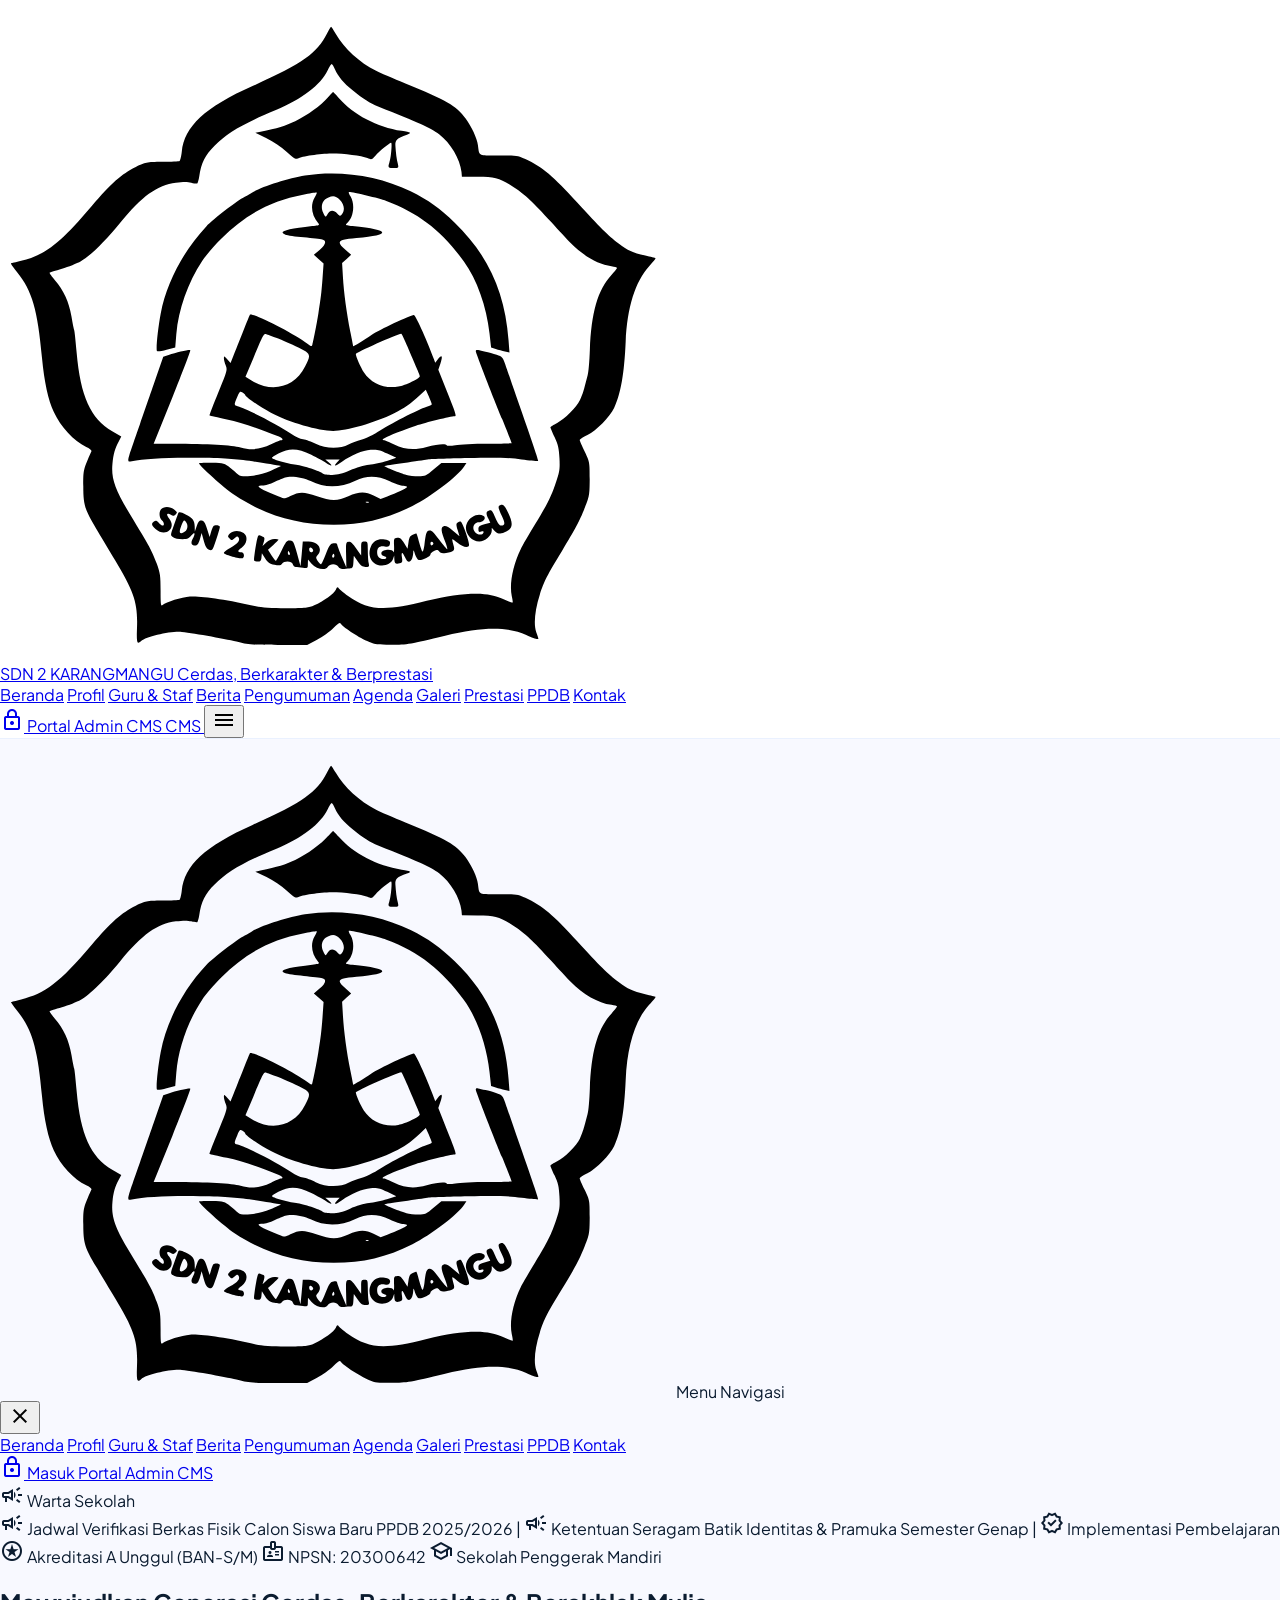
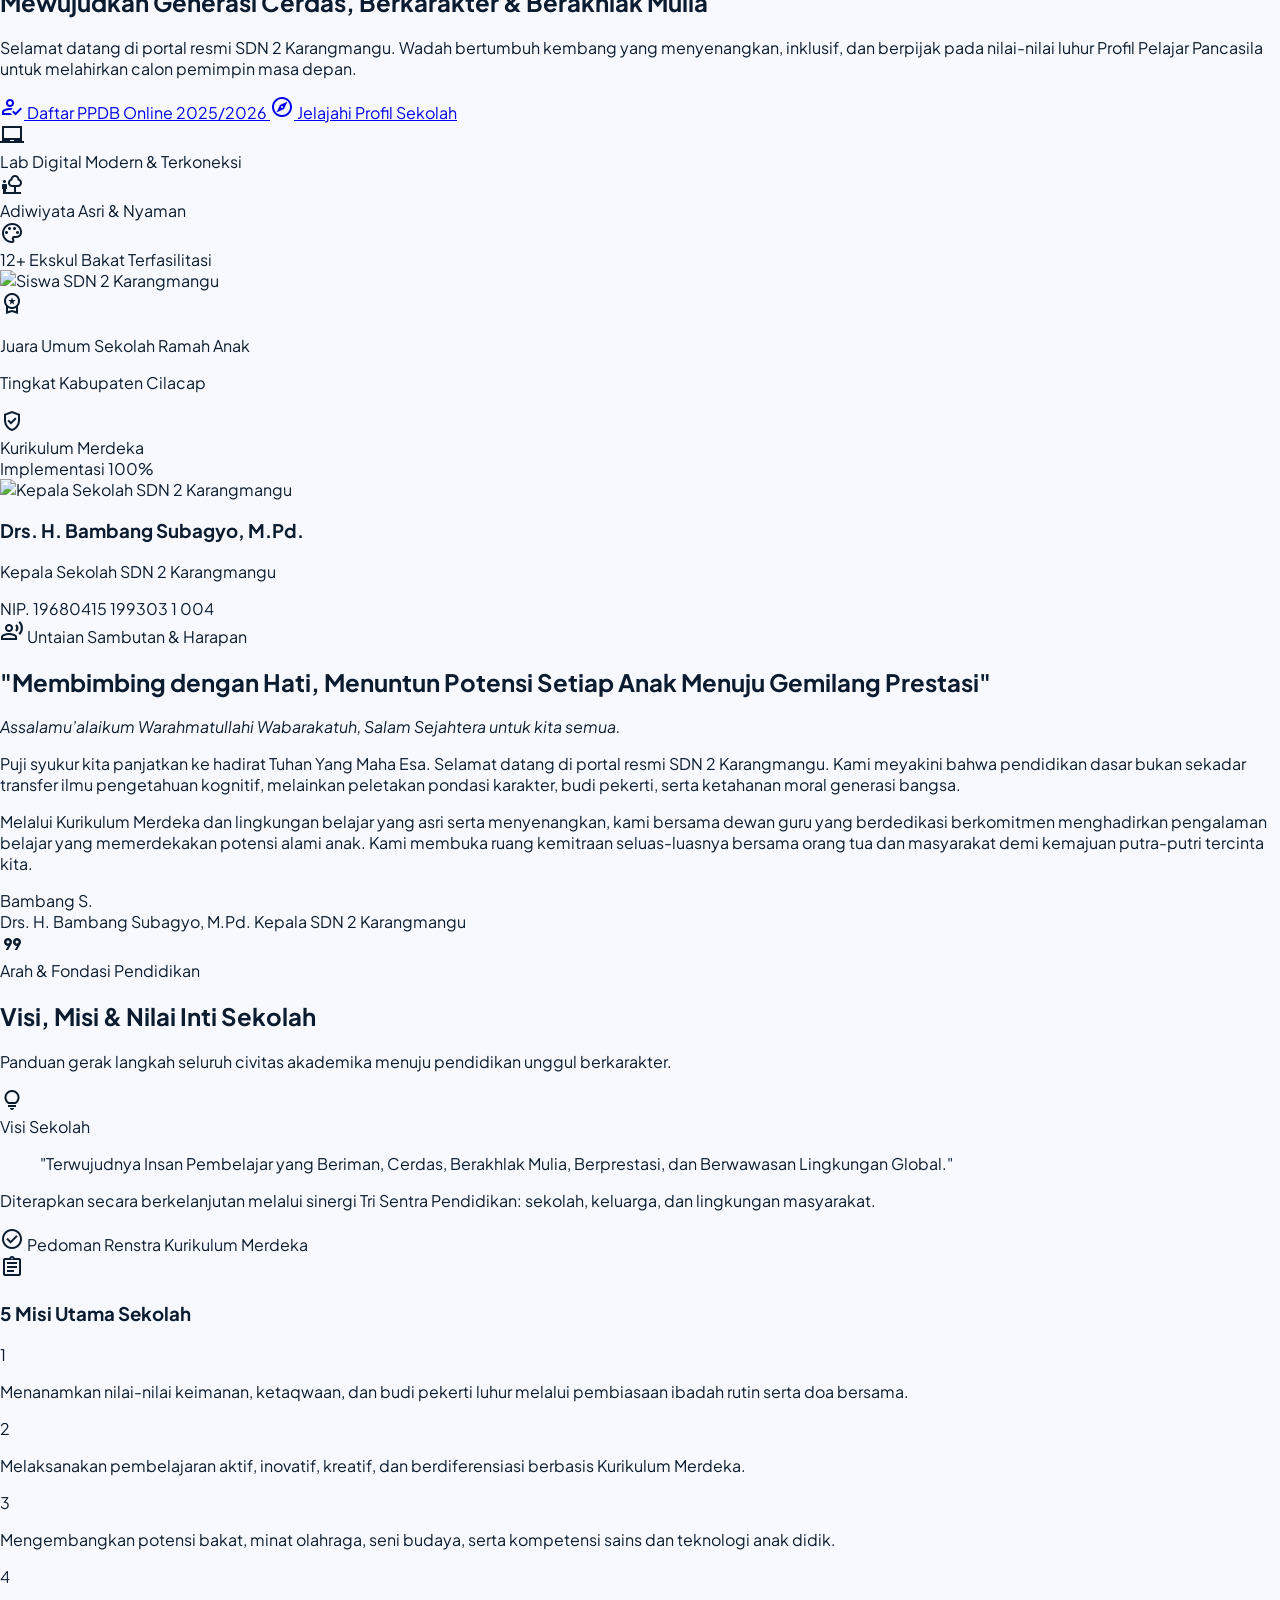
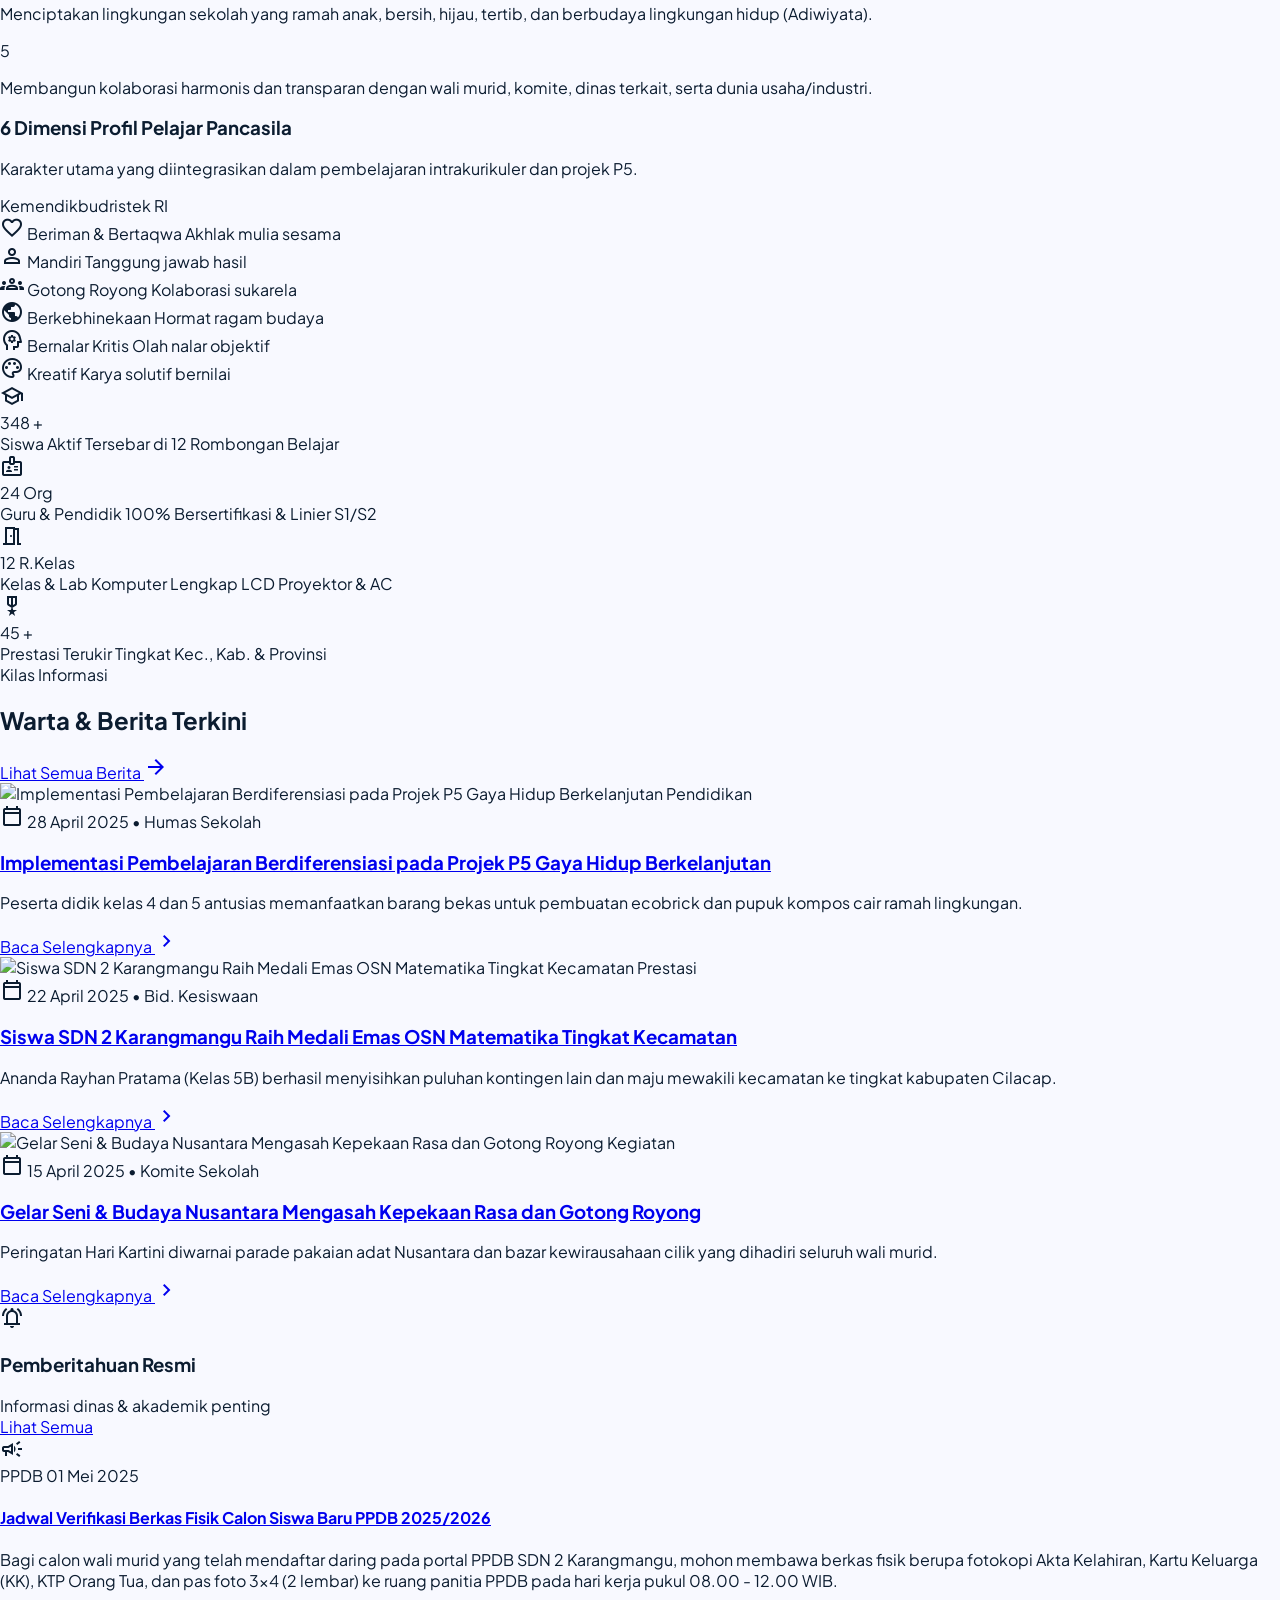
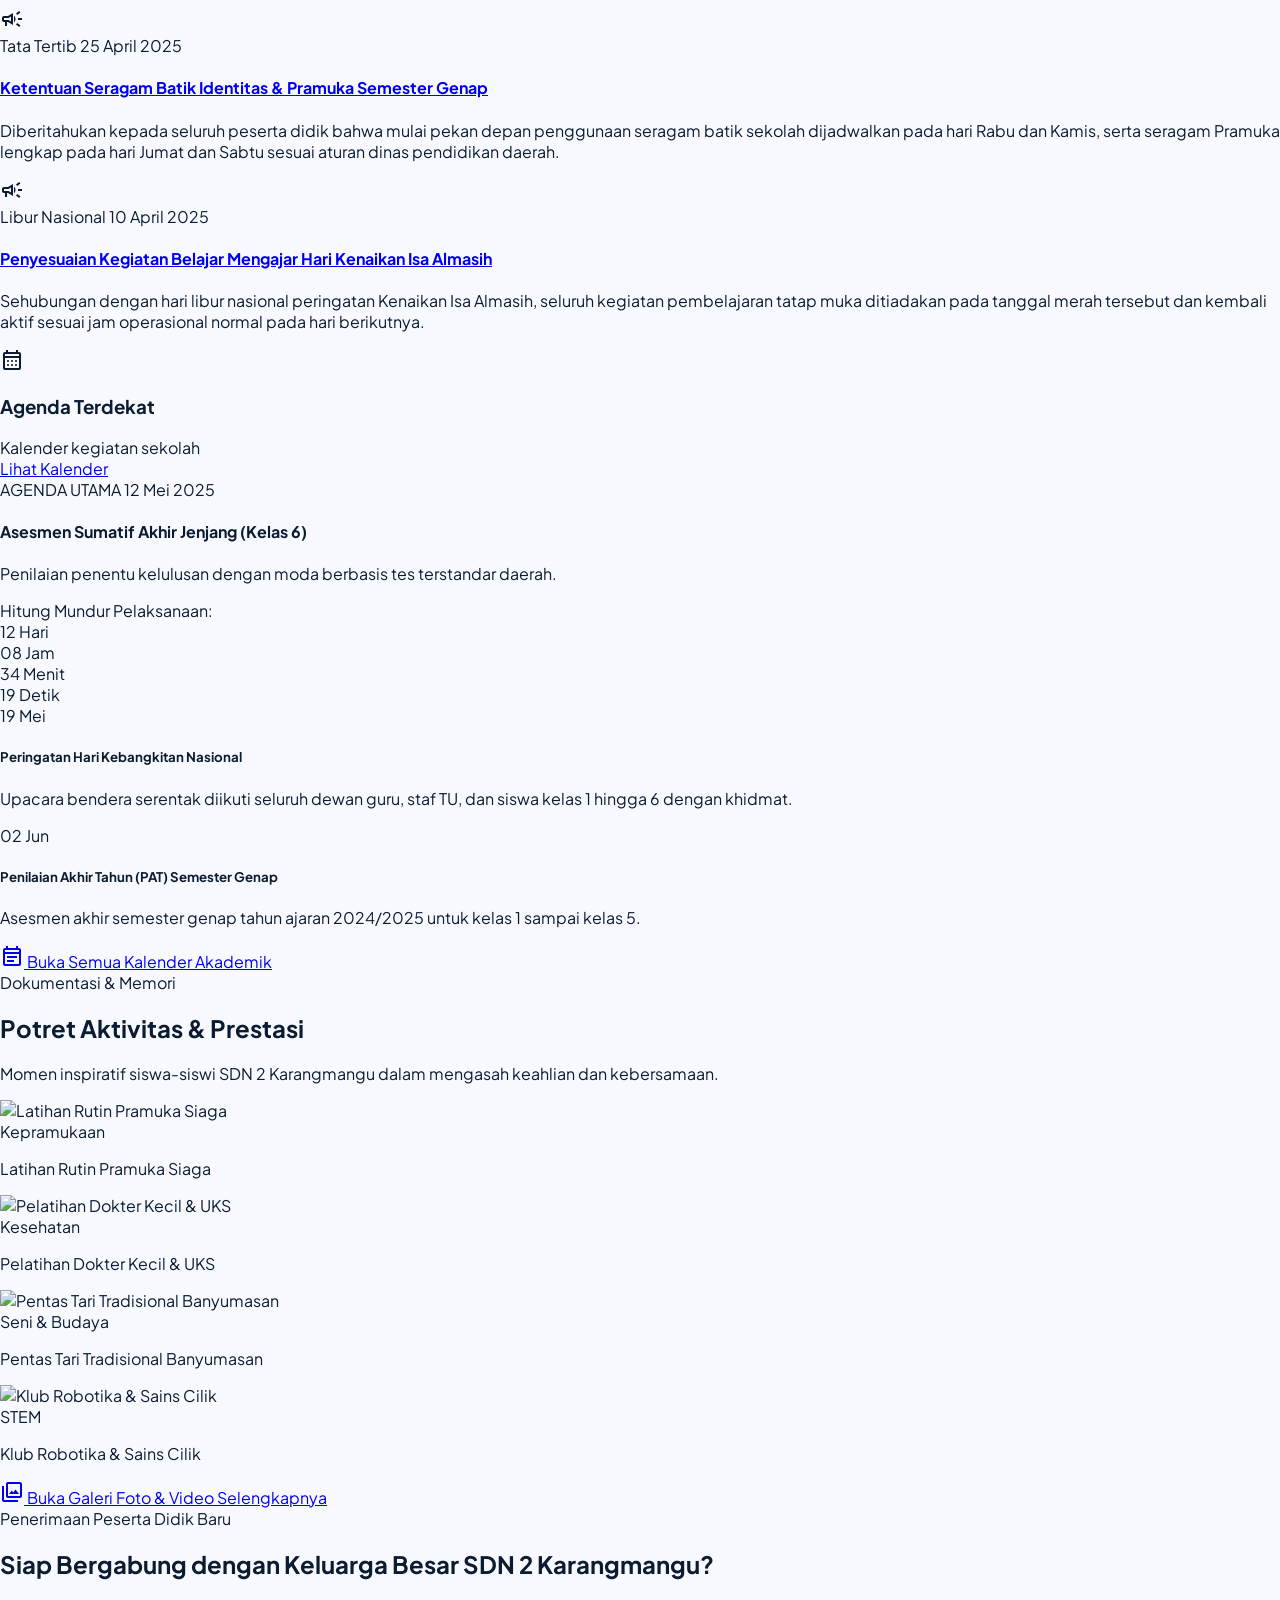
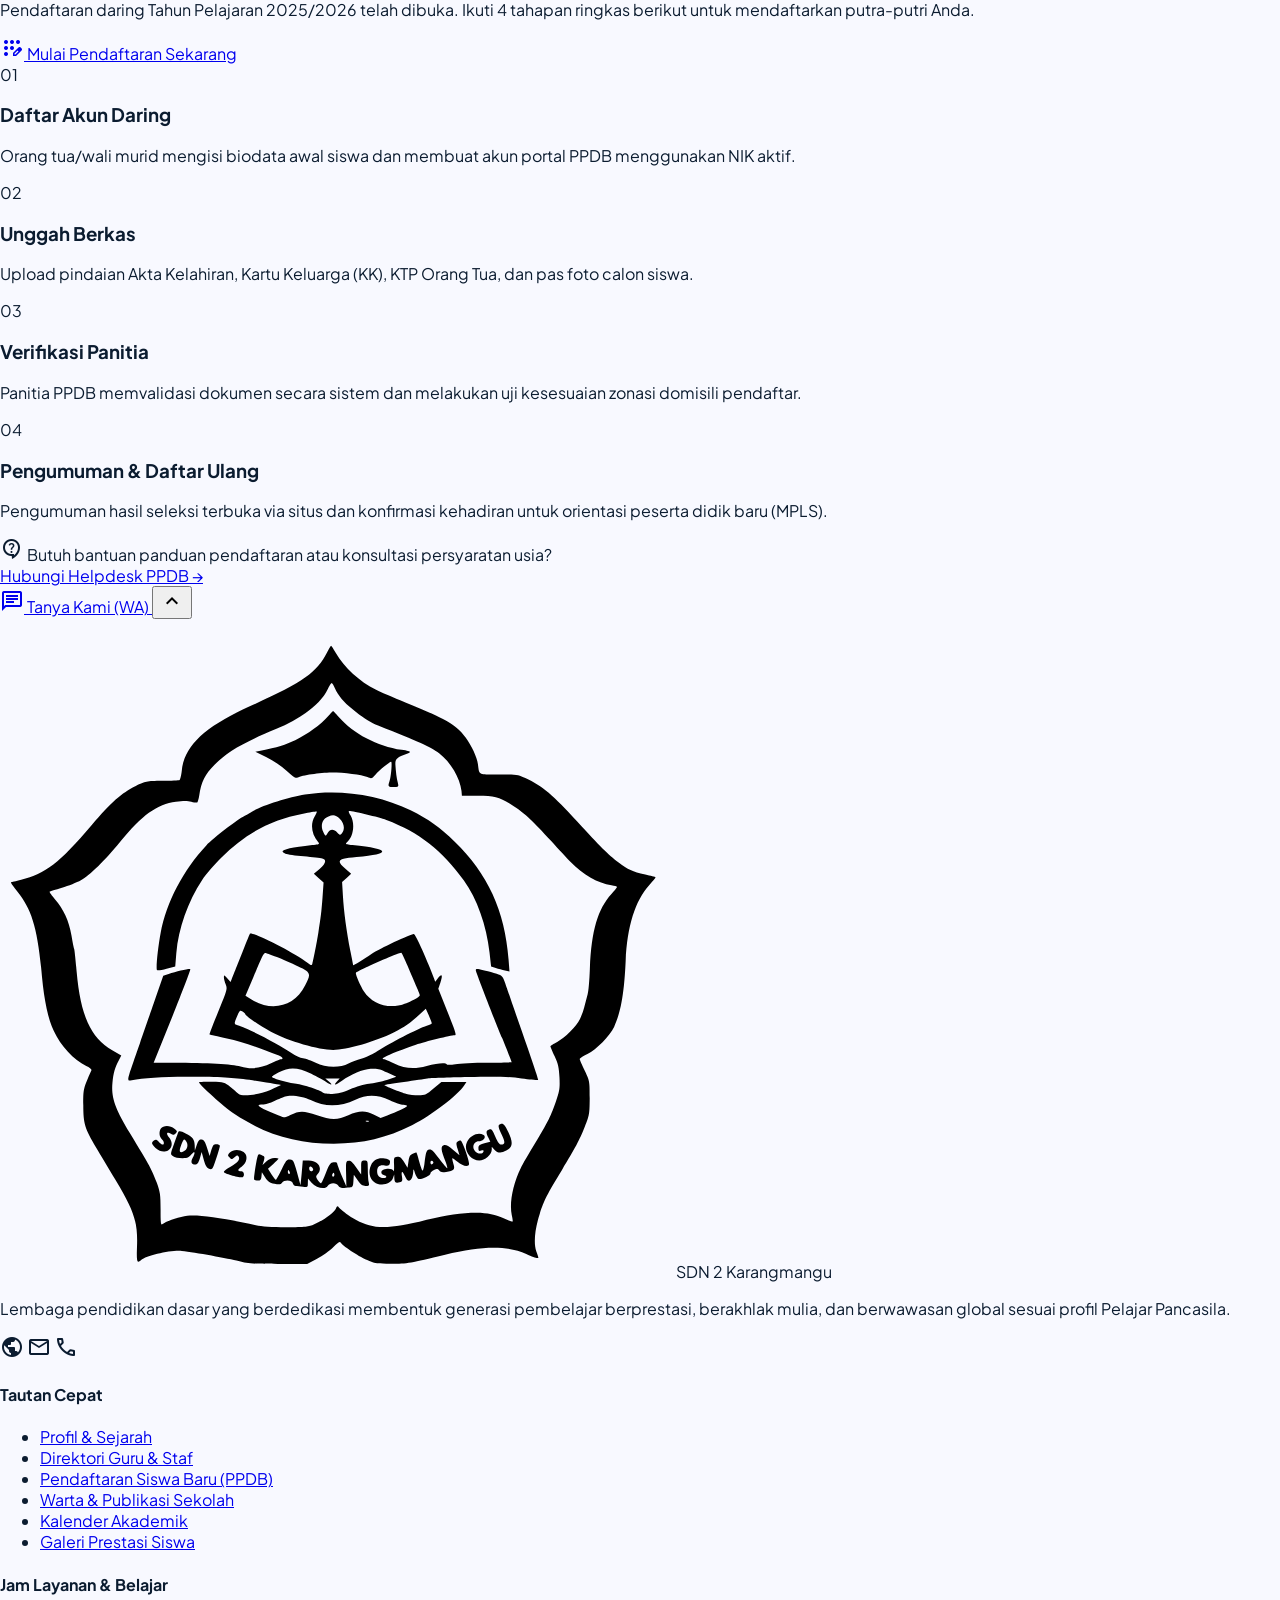
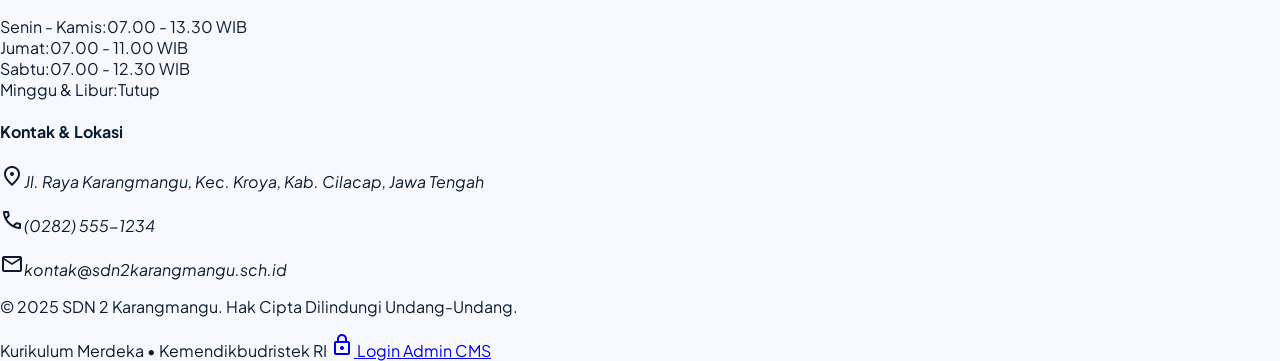
==== commit e7460094: "index.html" ====
--- a/index.html
+++ b/index.html
@@ -755,7 +755,7 @@
     <div class="max-w-[1280px] mx-auto px-gutter grid grid-cols-1 md:grid-cols-2 lg:grid-cols-4 gap-space-lg">
       <div class="space-y-space-sm">
         <div class="flex items-center gap-space-xs">
-          <img alt="Logo SDN 2 Karangmangu" class="h-8 w-auto object-contain" src="https://lh3.googleusercontent.com/aida/[base64]"/>
+          <img alt="Logo SDN 2 Karangmangu" class="h-8 w-auto object-contain" src="assets/images/logo/logo.svg"/>
           <span class="font-headline-sm text-headline-sm text-primary font-bold">SDN 2 Karangmangu</span>
         </div>
         <p class="font-body-sm text-body-sm text-on-surface-variant leading-relaxed">Lembaga pendidikan dasar yang berdedikasi membentuk generasi pembelajar berprestasi, berakhlak mulia, dan berwawasan global sesuai profil Pelajar Pancasila.</p>
@@ -871,7 +871,7 @@
                     <span class="font-label-sm text-label-sm text-on-surface-variant">${typeof formatDateIndo === 'function' ? formatDateIndo(item.date) : item.date}</span>
                   </div>
                   <h4 class="font-headline-sm text-headline-sm text-on-surface">
-                    <a href="${item.link && item.link.startsWith('/') ? item.link.slice(1) : (item.link || 'pengumuman.html')}" class="hover:text-primary transition-colors">${item.title}</a>
+                    <a href="${resolveInternalLink(item.link) || 'pengumuman.html'}" class="hover:text-primary transition-colors">${item.title}</a>
                   </h4>
                   <p class="font-body-sm text-body-sm text-on-surface-variant">${item.content}</p>
                 </div>
